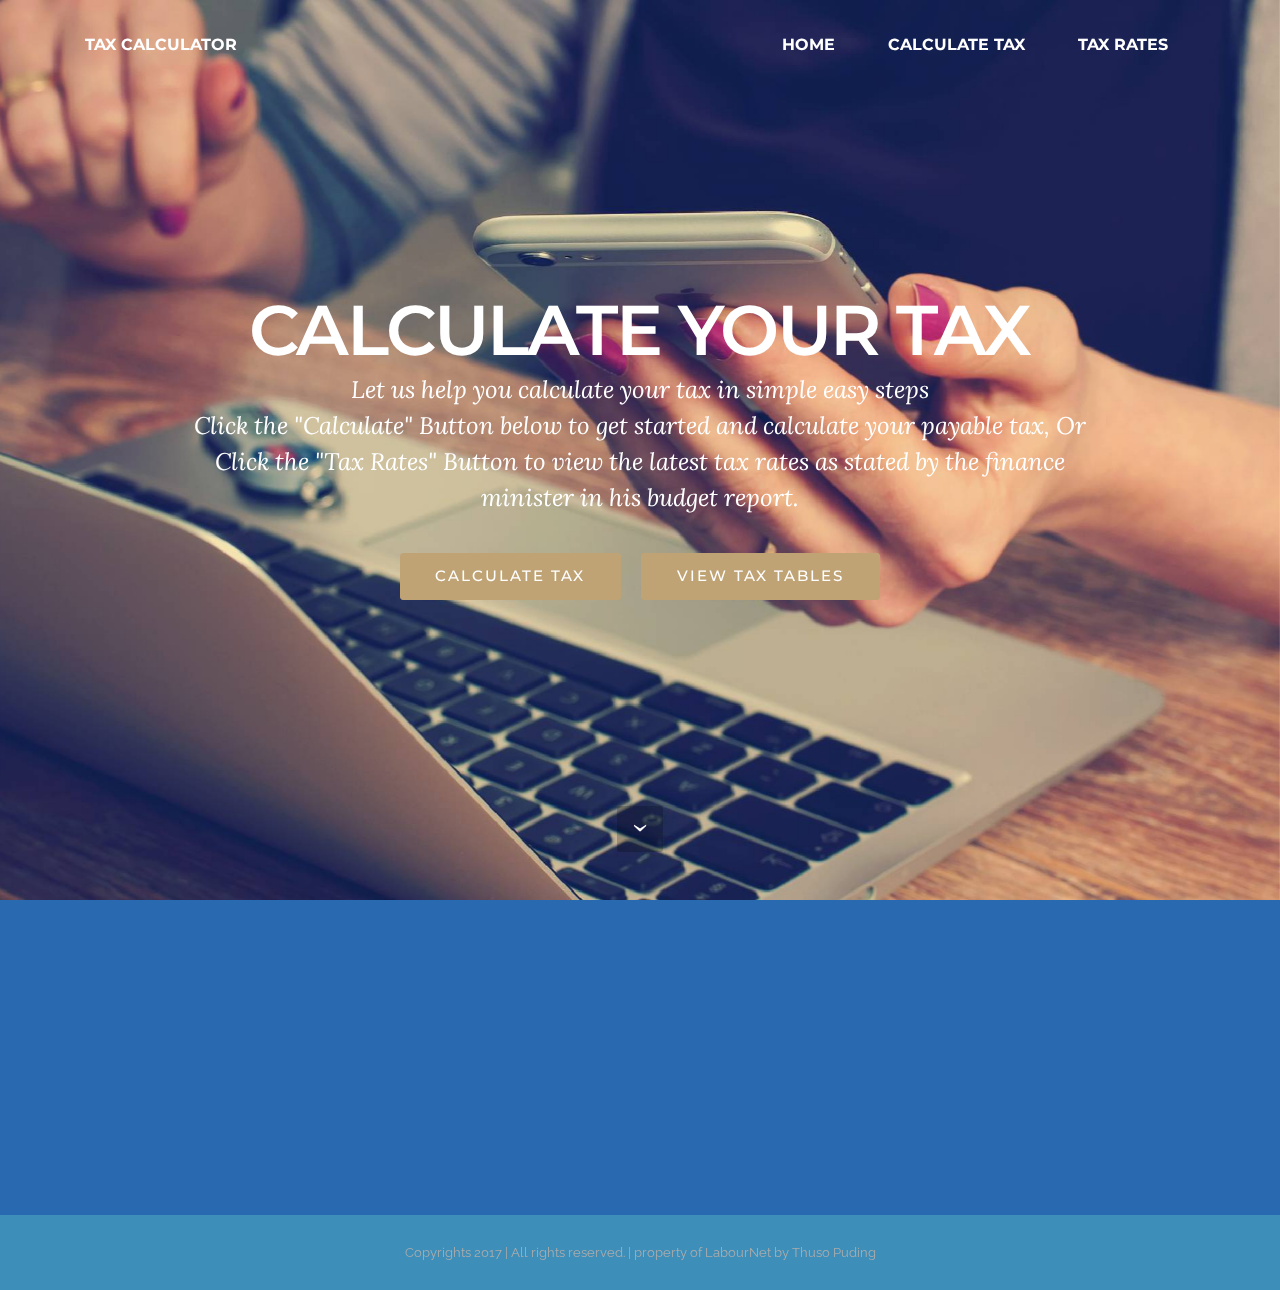
==== TaxWebApplication/web/index.html @ 45e4c334 "Interfaces done- Home page(index.html), taxCalculator.html Page, taxReport.html page and TaxRates.ht" ====
<!DOCTYPE html>
<html>
<head>
  <meta charset="UTF-8">
  <meta http-equiv="X-UA-Compatible" content="IE=edge">
  <meta name="generator" content="Mobirise v3.8.4, mobirise.com">
  <meta name="viewport" content="width=device-width, initial-scale=1">
  <link rel="shortcut icon" href="assets/images/logo.png" type="image/x-icon">
  <meta name="description" content="">
  
  <link rel="stylesheet" href="https://fonts.googleapis.com/css?family=Lora:400,700,400italic,700italic&amp;subset=latin">
  <link rel="stylesheet" href="https://fonts.googleapis.com/css?family=Montserrat:400,700">
  <link rel="stylesheet" href="https://fonts.googleapis.com/css?family=Raleway:100,100i,200,200i,300,300i,400,400i,500,500i,600,600i,700,700i,800,800i,900,900i">
  <link rel="stylesheet" href="assets/et-line-font-plugin/style.css">
  <link rel="stylesheet" href="assets/bootstrap-material-design-font/css/material.css">
  <link rel="stylesheet" href="assets/tether/tether.min.css">
  <link rel="stylesheet" href="assets/bootstrap/css/bootstrap.min.css">
  <link rel="stylesheet" href="assets/socicon/css/socicon.min.css">
  <link rel="stylesheet" href="assets/animate.css/animate.min.css">
  <link rel="stylesheet" href="assets/dropdown/css/style.css">
  <link rel="stylesheet" href="assets/theme/css/style.css">
  <link rel="stylesheet" href="assets/mobirise/css/mbr-additional.css" type="text/css">
  
  
  
</head>
<body>
<section id="menu-5">

    <nav class="navbar navbar-dropdown bg-color transparent navbar-fixed-top">
        <div class="container">

            <div class="mbr-table">
                <div class="mbr-table-cell">

                    <div class="navbar-brand">
                        
                        <a class="navbar-caption" href="#">TAX CALCULATOR</a>
                    </div>

                </div>
                <div class="mbr-table-cell">

                    <button class="navbar-toggler pull-xs-right hidden-md-up" type="button" data-toggle="collapse" data-target="#exCollapsingNavbar">
                        <div class="hamburger-icon"></div>
                    </button>

                    <ul class="nav-dropdown collapse pull-xs-right nav navbar-nav navbar-toggleable-sm" id="exCollapsingNavbar"><li class="nav-item"><a class="nav-link link" href="#">HOME</a></li><li class="nav-item"><a class="nav-link link" href="taxCalculator.html">CALCULATE TAX</a></li><li class="nav-item"><a class="nav-link link" href="TaxRates.html">TAX RATES</a></li></ul>
                    <button hidden="" class="navbar-toggler navbar-close" type="button" data-toggle="collapse" data-target="#exCollapsingNavbar">
                        <div class="close-icon"></div>
                    </button>

                </div>
            </div>

        </div>
    </nav>

</section>

<section class="engine"><a rel="external" href="#">...</a></section><section class="mbr-section mbr-section-hero mbr-section-full mbr-parallax-background mbr-section-with-arrow" id="header1-1" style="background-image: url(assets/images/office-620822-1920-2000x1328-34.jpg);">

    

    <div class="mbr-table-cell">

        <div class="container">
            <div class="row">
                <div class="mbr-section col-md-10 col-md-offset-1 text-xs-center">

                    <h1 class="mbr-section-title display-1">CALCULATE YOUR TAX</h1>
                    <p class="mbr-section-lead lead">Let us help you calculate your tax in simple easy steps <br> Click the "Calculate" Button below to get started and calculate your payable tax, Or Click the "Tax Rates" Button to view the latest tax rates as stated by the finance minister in his budget report.</p>
                    <div class="mbr-section-btn"><a class="btn btn-lg btn-primary" href="taxCalculator.html">CALCULATE TAX</a> <a class="btn btn-lg btn-primary" href="TaxRates.html">VIEW TAX TABLES</a></div>
                </div>
            </div>
        </div>
    </div>

    <div class="mbr-arrow mbr-arrow-floating" aria-hidden="true"><a href="#footer1-2"><i class="mbr-arrow-icon"></i></a></div>

</section>

<section class="mbr-section mbr-section-md-padding mbr-footer footer1" id="contacts1-c" style="background-color: rgb(41, 105, 176); padding-top: 90px; padding-bottom: 90px;">
    
    <div class="container">
        <div class="row">
            <div class="mbr-footer-content col-xs-12 col-md-3">
                
            </div>
            <div class="mbr-footer-content col-xs-12 col-md-3">
                <p><strong>Address</strong><br>
8 Santorini<br>
374 Justice Mohammed Street<br>
Sunnyside<br>
Pretoria, 0002</p>
            </div>
            <div class="mbr-footer-content col-xs-12 col-md-3">
                <p><strong>Contacts</strong><br>
Email: thusopuding@gmail.com<br>
Phone: +27 (0) 73 580 6143<br>
Fax: +27 (0) 11 465 6102 </p>
            </div>
            <div class="mbr-footer-content col-xs-12 col-md-3">
                <p><strong>Links</strong><br>
<a class="text-primary" href="https://linkedin.com\Thuso-Puding/">LinkedIn</a><br>
<a class="text-primary" href="https://facebook.com">Facebook</a><br>
<a class="text-primary" href="https://twitter.com">Twitter</a></p>
            </div>

        </div>
    </div>
</section>

<footer class="mbr-small-footer mbr-section mbr-section-nopadding" id="footer1-2" style="background-color: rgb(61, 142, 185); padding-top: 1.75rem; padding-bottom: 1.75rem;">
    
    <div class="container">
        <p class="text-xs-center">Copyrights 2017 | All rights reserved. | property of LabourNet by Thuso Puding</p>
    </div>
</footer>


  <script src="assets/web/assets/jquery/jquery.min.js"></script>
  <script src="assets/tether/tether.min.js"></script>
  <script src="assets/bootstrap/js/bootstrap.min.js"></script>
  <script src="assets/smooth-scroll/SmoothScroll.js"></script>
  <script src="assets/viewportChecker/jquery.viewportchecker.js"></script>
  <script src="assets/jarallax/jarallax.js"></script>
  <script src="assets/dropdown/js/script.min.js"></script>
  <script src="assets/touchSwipe/jquery.touchSwipe.min.js"></script>
  <script src="assets/theme/js/script.js"></script>
  
  
  <input name="animation" type="hidden">
  </body>
</html>
---- TaxWebApplication/web/assets/et-line-font-plugin/style.css ----
@font-face {
	font-family: 'et-line';
	src:url('fonts/et-line.eot');
	src:url('fonts/et-line.eot?#iefix') format('embedded-opentype'),
		url('fonts/et-line.woff') format('woff'),
		url('fonts/et-line.ttf') format('truetype'),
		url('fonts/et-line.svg#et-line') format('svg');
	font-weight: normal;
	font-style: normal;
}

/* Use the following CSS code if you want to use data attributes for inserting your icons */
.etl-icon, [data-icon]:before {
	font-family: 'et-line';
	content: attr(data-icon);
	speak: none;
	font-weight: normal;
	font-variant: normal;
	text-transform: none;
	line-height: 1;
	-webkit-font-smoothing: antialiased;
	-moz-osx-font-smoothing: grayscale;
	display:inline-block;
}

/* Use the following CSS code if you want to have a class per icon */
/*
Instead of a list of all class selectors,
you can use the generic selector below, but it's slower:
[class*="icon-"] {
*/
.icon-mobile, .icon-laptop, .icon-desktop, .icon-tablet, .icon-phone, .icon-document, .icon-documents, .icon-search, .icon-clipboard, .icon-newspaper, .icon-notebook, .icon-book-open, .icon-browser, .icon-calendar, .icon-presentation, .icon-picture, .icon-pictures, .icon-video, .icon-camera, .icon-printer, .icon-toolbox, .icon-briefcase, .icon-wallet, .icon-gift, .icon-bargraph, .icon-grid, .icon-expand, .icon-focus, .icon-edit, .icon-adjustments, .icon-ribbon, .icon-hourglass, .icon-lock, .icon-megaphone, .icon-shield, .icon-trophy, .icon-flag, .icon-map, .icon-puzzle, .icon-basket, .icon-envelope, .icon-streetsign, .icon-telescope, .icon-gears, .icon-key, .icon-paperclip, .icon-attachment, .icon-pricetags, .icon-lightbulb, .icon-layers, .icon-pencil, .icon-tools, .icon-tools-2, .icon-scissors, .icon-paintbrush, .icon-magnifying-glass, .icon-circle-compass, .icon-linegraph, .icon-mic, .icon-strategy, .icon-beaker, .icon-caution, .icon-recycle, .icon-anchor, .icon-profile-male, .icon-profile-female, .icon-bike, .icon-wine, .icon-hotairballoon, .icon-globe, .icon-genius, .icon-map-pin, .icon-dial, .icon-chat, .icon-heart, .icon-cloud, .icon-upload, .icon-download, .icon-target, .icon-hazardous, .icon-piechart, .icon-speedometer, .icon-global, .icon-compass, .icon-lifesaver, .icon-clock, .icon-aperture, .icon-quote, .icon-scope, .icon-alarmclock, .icon-refresh, .icon-happy, .icon-sad, .icon-facebook, .icon-twitter, .icon-googleplus, .icon-rss, .icon-tumblr, .icon-linkedin, .icon-dribbble {
	font-family: 'et-line';
	speak: none;
	font-style: normal;
	font-weight: normal;
	font-variant: normal;
	text-transform: none;
	line-height: 1;
	-webkit-font-smoothing: antialiased;
	-moz-osx-font-smoothing: grayscale;
	display:inline-block;
}
.icon-mobile:before {
	content: "\e000";
}
.icon-laptop:before {
	content: "\e001";
}
.icon-desktop:before {
	content: "\e002";
}
.icon-tablet:before {
	content: "\e003";
}
.icon-phone:before {
	content: "\e004";
}
.icon-document:before {
	content: "\e005";
}
.icon-documents:before {
	content: "\e006";
}
.icon-search:before {
	content: "\e007";
}
.icon-clipboard:before {
	content: "\e008";
}
.icon-newspaper:before {
	content: "\e009";
}
.icon-notebook:before {
	content: "\e00a";
}
.icon-book-open:before {
	content: "\e00b";
}
.icon-browser:before {
	content: "\e00c";
}
.icon-calendar:before {
	content: "\e00d";
}
.icon-presentation:before {
	content: "\e00e";
}
.icon-picture:before {
	content: "\e00f";
}
.icon-pictures:before {
	content: "\e010";
}
.icon-video:before {
	content: "\e011";
}
.icon-camera:before {
	content: "\e012";
}
.icon-printer:before {
	content: "\e013";
}
.icon-toolbox:before {
	content: "\e014";
}
.icon-briefcase:before {
	content: "\e015";
}
.icon-wallet:before {
	content: "\e016";
}
.icon-gift:before {
	content: "\e017";
}
.icon-bargraph:before {
	content: "\e018";
}
.icon-grid:before {
	content: "\e019";
}
.icon-expand:before {
	content: "\e01a";
}
.icon-focus:before {
	content: "\e01b";
}
.icon-edit:before {
	content: "\e01c";
}
.icon-adjustments:before {
	content: "\e01d";
}
.icon-ribbon:before {
	content: "\e01e";
}
.icon-hourglass:before {
	content: "\e01f";
}
.icon-lock:before {
	content: "\e020";
}
.icon-megaphone:before {
	content: "\e021";
}
.icon-shield:before {
	content: "\e022";
}
.icon-trophy:before {
	content: "\e023";
}
.icon-flag:before {
	content: "\e024";
}
.icon-map:before {
	content: "\e025";
}
.icon-puzzle:before {
	content: "\e026";
}
.icon-basket:before {
	content: "\e027";
}
.icon-envelope:before {
	content: "\e028";
}
.icon-streetsign:before {
	content: "\e029";
}
.icon-telescope:before {
	content: "\e02a";
}
.icon-gears:before {
	content: "\e02b";
}
.icon-key:before {
	content: "\e02c";
}
.icon-paperclip:before {
	content: "\e02d";
}
.icon-attachment:before {
	content: "\e02e";
}
.icon-pricetags:before {
	content: "\e02f";
}
.icon-lightbulb:before {
	content: "\e030";
}
.icon-layers:before {
	content: "\e031";
}
.icon-pencil:before {
	content: "\e032";
}
.icon-tools:before {
	content: "\e033";
}
.icon-tools-2:before {
	content: "\e034";
}
.icon-scissors:before {
	content: "\e035";
}
.icon-paintbrush:before {
	content: "\e036";
}
.icon-magnifying-glass:before {
	content: "\e037";
}
.icon-circle-compass:before {
	content: "\e038";
}
.icon-linegraph:before {
	content: "\e039";
}
.icon-mic:before {
	content: "\e03a";
}
.icon-strategy:before {
	content: "\e03b";
}
.icon-beaker:before {
	content: "\e03c";
}
.icon-caution:before {
	content: "\e03d";
}
.icon-recycle:before {
	content: "\e03e";
}
.icon-anchor:before {
	content: "\e03f";
}
.icon-profile-male:before {
	content: "\e040";
}
.icon-profile-female:before {
	content: "\e041";
}
.icon-bike:before {
	content: "\e042";
}
.icon-wine:before {
	content: "\e043";
}
.icon-hotairballoon:before {
	content: "\e044";
}
.icon-globe:before {
	content: "\e045";
}
.icon-genius:before {
	content: "\e046";
}
.icon-map-pin:before {
	content: "\e047";
}
.icon-dial:before {
	content: "\e048";
}
.icon-chat:before {
	content: "\e049";
}
.icon-heart:before {
	content: "\e04a";
}
.icon-cloud:before {
	content: "\e04b";
}
.icon-upload:before {
	content: "\e04c";
}
.icon-download:before {
	content: "\e04d";
}
.icon-target:before {
	content: "\e04e";
}
.icon-hazardous:before {
	content: "\e04f";
}
.icon-piechart:before {
	content: "\e050";
}
.icon-speedometer:before {
	content: "\e051";
}
.icon-global:before {
	content: "\e052";
}
.icon-compass:before {
	content: "\e053";
}
.icon-lifesaver:before {
	content: "\e054";
}
.icon-clock:before {
	content: "\e055";
}
.icon-aperture:before {
	content: "\e056";
}
.icon-quote:before {
	content: "\e057";
}
.icon-scope:before {
	content: "\e058";
}
.icon-alarmclock:before {
	content: "\e059";
}
.icon-refresh:before {
	content: "\e05a";
}
.icon-happy:before {
	content: "\e05b";
}
.icon-sad:before {
	content: "\e05c";
}
.icon-facebook:before {
	content: "\e05d";
}
.icon-twitter:before {
	content: "\e05e";
}
.icon-googleplus:before {
	content: "\e05f";
}
.icon-rss:before {
	content: "\e060";
}
.icon-tumblr:before {
	content: "\e061";
}
.icon-linkedin:before {
	content: "\e062";
}
.icon-dribbble:before {
	content: "\e063";
}
---- TaxWebApplication/web/assets/bootstrap-material-design-font/css/material.css ----
@font-face {
  font-family: 'Material-Design-Icons';
  src: url('../fonts/Material-Design-Icons.eot?3ocs8m');
  src: url('../fonts/Material-Design-Icons.eot?#iefix3ocs8m') format('embedded-opentype'), url('../fonts/Material-Design-Icons.woff?3ocs8m') format('woff'), url('../fonts/Material-Design-Icons.ttf?3ocs8m') format('truetype'), url('../fonts/Material-Design-Icons.svg?3ocs8m#Material-Design-Icons') format('svg');
  font-weight: normal;
  font-style: normal;
}
[class^="mdi-"],
[class*="mdi-"] {
  speak: none;
  display: inline-block;
  font-style: normal;
  font-variant:normal;
  font-weight:normal;
  /*font-size:24px;*/
  line-height:1;
  font-family:'Material-Design-Icons' !important;
  text-rendering: auto;
  
  -webkit-font-smoothing: antialiased;
  -moz-osx-font-smoothing: grayscale;
  -webkit-transform: translate(0, 0);
      -ms-transform: translate(0, 0);
          transform: translate(0, 0);
}
[class^="mdi-"]:before,
[class*="mdi-"]:before {
  display: inline-block;
  speak: none;
  text-decoration: inherit;
}
[class^="mdi-"].pull-left,
[class*="mdi-"].pull-left {
  margin-right: .3em;
}
[class^="mdi-"].pull-right,
[class*="mdi-"].pull-right {
  margin-left: .3em;
}
[class^="mdi-"].mdi-lg:before,
[class*="mdi-"].mdi-lg:before,
[class^="mdi-"].mdi-lg:after,
[class*="mdi-"].mdi-lg:after {
  font-size: 1.33333333em;
  line-height: 0.75em;
  vertical-align: -15%;
}
[class^="mdi-"].mdi-2x:before,
[class*="mdi-"].mdi-2x:before,
[class^="mdi-"].mdi-2x:after,
[class*="mdi-"].mdi-2x:after {
  font-size: 2em;
}
[class^="mdi-"].mdi-3x:before,
[class*="mdi-"].mdi-3x:before,
[class^="mdi-"].mdi-3x:after,
[class*="mdi-"].mdi-3x:after {
  font-size: 3em;
}
[class^="mdi-"].mdi-4x:before,
[class*="mdi-"].mdi-4x:before,
[class^="mdi-"].mdi-4x:after,
[class*="mdi-"].mdi-4x:after {
  font-size: 4em;
}
[class^="mdi-"].mdi-5x:before,
[class*="mdi-"].mdi-5x:before,
[class^="mdi-"].mdi-5x:after,
[class*="mdi-"].mdi-5x:after {
  font-size: 5em;
}
[class^="mdi-device-signal-cellular-"]:after,
[class^="mdi-device-battery-"]:after,
[class^="mdi-device-battery-charging-"]:after,
[class^="mdi-device-signal-cellular-connected-no-internet-"]:after,
[class^="mdi-device-signal-wifi-"]:after,
[class^="mdi-device-signal-wifi-statusbar-not-connected"]:after,
.mdi-device-network-wifi:after {
  opacity: .3;
  position: absolute;
  left: 0;
  top: 0;
  z-index: 1;
  display: inline-block;
  speak: none;
  text-decoration: inherit;
}
[class^="mdi-device-signal-cellular-"]:after {
  content: "\e758";
}
[class^="mdi-device-battery-"]:after {
  content: "\e735";
}
[class^="mdi-device-battery-charging-"]:after {
  content: "\e733";
}
[class^="mdi-device-signal-cellular-connected-no-internet-"]:after {
  content: "\e75d";
}
[class^="mdi-device-signal-wifi-"]:after,
.mdi-device-network-wifi:after {
  content: "\e765";
}
[class^="mdi-device-signal-wifi-statusbasr-not-connected"]:after {
  content: "\e8f7";
}
.mdi-device-signal-cellular-off:after,
.mdi-device-signal-cellular-null:after,
.mdi-device-signal-cellular-no-sim:after,
.mdi-device-signal-wifi-off:after,
.mdi-device-signal-wifi-4-bar:after,
.mdi-device-signal-cellular-4-bar:after,
.mdi-device-battery-alert:after,
.mdi-device-signal-cellular-connected-no-internet-4-bar:after,
.mdi-device-battery-std:after,
.mdi-device-battery-full .mdi-device-battery-unknown:after {
  content: "";
}
.mdi-fw {
  width: 1.28571429em;
  text-align: center;
}
.mdi-ul {
  padding-left: 0;
  margin-left: 2.14285714em;
  list-style-type: none;
}
.mdi-ul > li {
  position: relative;
}
.mdi-li {
  position: absolute;
  left: -2.14285714em;
  width: 2.14285714em;
  top: 0.14285714em;
  text-align: center;
}
.mdi-li.mdi-lg {
  left: -1.85714286em;
}
.mdi-border {
  padding: .2em .25em .15em;
  border: solid 0.08em #eeeeee;
  border-radius: .1em;
}
.mdi-spin {
  -webkit-animation: mdi-spin 2s infinite linear;
  animation: mdi-spin 2s infinite linear;
  -webkit-transform-origin: 50% 50%;
  -ms-transform-origin: 50% 50%;
      transform-origin: 50% 50%;
}
.mdi-pulse {
  -webkit-animation: mdi-spin 1s steps(8) infinite;
  animation: mdi-spin 1s steps(8) infinite;
  -webkit-transform-origin: 50% 50%;
  -ms-transform-origin: 50% 50%;
      transform-origin: 50% 50%;
}
@-webkit-keyframes mdi-spin {
  0% {
    -webkit-transform: rotate(0deg);
    transform: rotate(0deg);
  }
  100% {
    -webkit-transform: rotate(359deg);
    transform: rotate(359deg);
  }
}
@keyframes mdi-spin {
  0% {
    -webkit-transform: rotate(0deg);
    transform: rotate(0deg);
  }
  100% {
    -webkit-transform: rotate(359deg);
    transform: rotate(359deg);
  }
}
.mdi-rotate-90 {
  filter: progid:DXImageTransform.Microsoft.BasicImage(rotation=1);
  -webkit-transform: rotate(90deg);
  -ms-transform: rotate(90deg);
  transform: rotate(90deg);
}
.mdi-rotate-180 {
  filter: progid:DXImageTransform.Microsoft.BasicImage(rotation=2);
  -webkit-transform: rotate(180deg);
  -ms-transform: rotate(180deg);
  transform: rotate(180deg);
}
.mdi-rotate-270 {
  filter: progid:DXImageTransform.Microsoft.BasicImage(rotation=3);
  -webkit-transform: rotate(270deg);
  -ms-transform: rotate(270deg);
  transform: rotate(270deg);
}
.mdi-flip-horizontal {
  filter: progid:DXImageTransform.Microsoft.BasicImage(rotation=0, mirror=1);
  -webkit-transform: scale(-1, 1);
  -ms-transform: scale(-1, 1);
  transform: scale(-1, 1);
}
.mdi-flip-vertical {
  filter: progid:DXImageTransform.Microsoft.BasicImage(rotation=2, mirror=1);
  -webkit-transform: scale(1, -1);
  -ms-transform: scale(1, -1);
  transform: scale(1, -1);
}
:root .mdi-rotate-90,
:root .mdi-rotate-180,
:root .mdi-rotate-270,
:root .mdi-flip-horizontal,
:root .mdi-flip-vertical {
  -webkit-filter: none;
          filter: none;
}
.mdi-stack {
  position: relative;
  display: inline-block;
  width: 2em;
  height: 2em;
  line-height: 2em;
  vertical-align: middle;
}
.mdi-stack-1x,
.mdi-stack-2x {
  position: absolute;
  left: 0;
  width: 100%;
  text-align: center;
}
.mdi-stack-1x {
  line-height: inherit;
}
.mdi-stack-2x {
  font-size: 2em;
}
.mdi-inverse {
  color: #ffffff;
}
/* Start Icons */
.mdi-action-3d-rotation:before {
  content: "\e600";
}
.mdi-action-accessibility:before {
  content: "\e601";
}
.mdi-action-account-balance-wallet:before {
  content: "\e602";
}
.mdi-action-account-balance:before {
  content: "\e603";
}
.mdi-action-account-box:before {
  content: "\e604";
}
.mdi-action-account-child:before {
  content: "\e605";
}
.mdi-action-account-circle:before {
  content: "\e606";
}
.mdi-action-add-shopping-cart:before {
  content: "\e607";
}
.mdi-action-alarm-add:before {
  content: "\e608";
}
.mdi-action-alarm-off:before {
  content: "\e609";
}
.mdi-action-alarm-on:before {
  content: "\e60a";
}
.mdi-action-alarm:before {
  content: "\e60b";
}
.mdi-action-android:before {
  content: "\e60c";
}
.mdi-action-announcement:before {
  content: "\e60d";
}
.mdi-action-aspect-ratio:before {
  content: "\e60e";
}
.mdi-action-assessment:before {
  content: "\e60f";
}
.mdi-action-assignment-ind:before {
  content: "\e610";
}
.mdi-action-assignment-late:before {
  content: "\e611";
}
.mdi-action-assignment-return:before {
  content: "\e612";
}
.mdi-action-assignment-returned:before {
  content: "\e613";
}
.mdi-action-assignment-turned-in:before {
  content: "\e614";
}
.mdi-action-assignment:before {
  content: "\e615";
}
.mdi-action-autorenew:before {
  content: "\e616";
}
.mdi-action-backup:before {
  content: "\e617";
}
.mdi-action-book:before {
  content: "\e618";
}
.mdi-action-bookmark-outline:before {
  content: "\e619";
}
.mdi-action-bookmark:before {
  content: "\e61a";
}
.mdi-action-bug-report:before {
  content: "\e61b";
}
.mdi-action-cached:before {
  content: "\e61c";
}
.mdi-action-check-circle:before {
  content: "\e61d";
}
.mdi-action-class:before {
  content: "\e61e";
}
.mdi-action-credit-card:before {
  content: "\e61f";
}
.mdi-action-dashboard:before {
  content: "\e620";
}
.mdi-action-delete:before {
  content: "\e621";
}
.mdi-action-description:before {
  content: "\e622";
}
.mdi-action-dns:before {
  content: "\e623";
}
.mdi-action-done-all:before {
  content: "\e624";
}
.mdi-action-done:before {
  content: "\e625";
}
.mdi-action-event:before {
  content: "\e626";
}
.mdi-action-exit-to-app:before {
  content: "\e627";
}
.mdi-action-explore:before {
  content: "\e628";
}
.mdi-action-extension:before {
  content: "\e629";
}
.mdi-action-face-unlock:before {
  content: "\e62a";
}
.mdi-action-favorite-outline:before {
  content: "\e62b";
}
.mdi-action-favorite:before {
  content: "\e62c";
}
.mdi-action-find-in-page:before {
  content: "\e62d";
}
.mdi-action-find-replace:before {
  content: "\e62e";
}
.mdi-action-flip-to-back:before {
  content: "\e62f";
}
.mdi-action-flip-to-front:before {
  content: "\e630";
}
.mdi-action-get-app:before {
  content: "\e631";
}
.mdi-action-grade:before {
  content: "\e632";
}
.mdi-action-group-work:before {
  content: "\e633";
}
.mdi-action-help:before {
  content: "\e634";
}
.mdi-action-highlight-remove:before {
  content: "\e635";
}
.mdi-action-history:before {
  content: "\e636";
}
.mdi-action-home:before {
  content: "\e637";
}
.mdi-action-https:before {
  content: "\e638";
}
.mdi-action-info-outline:before {
  content: "\e639";
}
.mdi-action-info:before {
  content: "\e63a";
}
.mdi-action-input:before {
  content: "\e63b";
}
.mdi-action-invert-colors:before {
  content: "\e63c";
}
.mdi-action-label-outline:before {
  content: "\e63d";
}
.mdi-action-label:before {
  content: "\e63e";
}
.mdi-action-language:before {
  content: "\e63f";
}
.mdi-action-launch:before {
  content: "\e640";
}
.mdi-action-list:before {
  content: "\e641";
}
.mdi-action-lock-open:before {
  content: "\e642";
}
.mdi-action-lock-outline:before {
  content: "\e643";
}
.mdi-action-lock:before {
  content: "\e644";
}
.mdi-action-loyalty:before {
  content: "\e645";
}
.mdi-action-markunread-mailbox:before {
  content: "\e646";
}
.mdi-action-note-add:before {
  content: "\e647";
}
.mdi-action-open-in-browser:before {
  content: "\e648";
}
.mdi-action-open-in-new:before {
  content: "\e649";
}
.mdi-action-open-with:before {
  content: "\e64a";
}
.mdi-action-pageview:before {
  content: "\e64b";
}
.mdi-action-payment:before {
  content: "\e64c";
}
.mdi-action-perm-camera-mic:before {
  content: "\e64d";
}
.mdi-action-perm-contact-cal:before {
  content: "\e64e";
}
.mdi-action-perm-data-setting:before {
  content: "\e64f";
}
.mdi-action-perm-device-info:before {
  content: "\e650";
}
.mdi-action-perm-identity:before {
  content: "\e651";
}
.mdi-action-perm-media:before {
  content: "\e652";
}
.mdi-action-perm-phone-msg:before {
  content: "\e653";
}
.mdi-action-perm-scan-wifi:before {
  content: "\e654";
}
.mdi-action-picture-in-picture:before {
  content: "\e655";
}
.mdi-action-polymer:before {
  content: "\e656";
}
.mdi-action-print:before {
  content: "\e657";
}
.mdi-action-query-builder:before {
  content: "\e658";
}
.mdi-action-question-answer:before {
  content: "\e659";
}
.mdi-action-receipt:before {
  content: "\e65a";
}
.mdi-action-redeem:before {
  content: "\e65b";
}
.mdi-action-reorder:before {
  content: "\e65c";
}
.mdi-action-report-problem:before {
  content: "\e65d";
}
.mdi-action-restore:before {
  content: "\e65e";
}
.mdi-action-room:before {
  content: "\e65f";
}
.mdi-action-schedule:before {
  content: "\e660";
}
.mdi-action-search:before {
  content: "\e661";
}
.mdi-action-settings-applications:before {
  content: "\e662";
}
.mdi-action-settings-backup-restore:before {
  content: "\e663";
}
.mdi-action-settings-bluetooth:before {
  content: "\e664";
}
.mdi-action-settings-cell:before {
  content: "\e665";
}
.mdi-action-settings-display:before {
  content: "\e666";
}
.mdi-action-settings-ethernet:before {
  content: "\e667";
}
.mdi-action-settings-input-antenna:before {
  content: "\e668";
}
.mdi-action-settings-input-component:before {
  content: "\e669";
}
.mdi-action-settings-input-composite:before {
  content: "\e66a";
}
.mdi-action-settings-input-hdmi:before {
  content: "\e66b";
}
.mdi-action-settings-input-svideo:before {
  content: "\e66c";
}
.mdi-action-settings-overscan:before {
  content: "\e66d";
}
.mdi-action-settings-phone:before {
  content: "\e66e";
}
.mdi-action-settings-power:before {
  content: "\e66f";
}
.mdi-action-settings-remote:before {
  content: "\e670";
}
.mdi-action-settings-voice:before {
  content: "\e671";
}
.mdi-action-settings:before {
  content: "\e672";
}
.mdi-action-shop-two:before {
  content: "\e673";
}
.mdi-action-shop:before {
  content: "\e674";
}
.mdi-action-shopping-basket:before {
  content: "\e675";
}
.mdi-action-shopping-cart:before {
  content: "\e676";
}
.mdi-action-speaker-notes:before {
  content: "\e677";
}
.mdi-action-spellcheck:before {
  content: "\e678";
}
.mdi-action-star-rate:before {
  content: "\e679";
}
.mdi-action-stars:before {
  content: "\e67a";
}
.mdi-action-store:before {
  content: "\e67b";
}
.mdi-action-subject:before {
  content: "\e67c";
}
.mdi-action-supervisor-account:before {
  content: "\e67d";
}
.mdi-action-swap-horiz:before {
  content: "\e67e";
}
.mdi-action-swap-vert-circle:before {
  content: "\e67f";
}
.mdi-action-swap-vert:before {
  content: "\e680";
}
.mdi-action-system-update-tv:before {
  content: "\e681";
}
.mdi-action-tab-unselected:before {
  content: "\e682";
}
.mdi-action-tab:before {
  content: "\e683";
}
.mdi-action-theaters:before {
  content: "\e684";
}
.mdi-action-thumb-down:before {
  content: "\e685";
}
.mdi-action-thumb-up:before {
  content: "\e686";
}
.mdi-action-thumbs-up-down:before {
  content: "\e687";
}
.mdi-action-toc:before {
  content: "\e688";
}
.mdi-action-today:before {
  content: "\e689";
}
.mdi-action-track-changes:before {
  content: "\e68a";
}
.mdi-action-translate:before {
  content: "\e68b";
}
.mdi-action-trending-down:before {
  content: "\e68c";
}
.mdi-action-trending-neutral:before {
  content: "\e68d";
}
.mdi-action-trending-up:before {
  content: "\e68e";
}
.mdi-action-turned-in-not:before {
  content: "\e68f";
}
.mdi-action-turned-in:before {
  content: "\e690";
}
.mdi-action-verified-user:before {
  content: "\e691";
}
.mdi-action-view-agenda:before {
  content: "\e692";
}
.mdi-action-view-array:before {
  content: "\e693";
}
.mdi-action-view-carousel:before {
  content: "\e694";
}
.mdi-action-view-column:before {
  content: "\e695";
}
.mdi-action-view-day:before {
  content: "\e696";
}
.mdi-action-view-headline:before {
  content: "\e697";
}
.mdi-action-view-list:before {
  content: "\e698";
}
.mdi-action-view-module:before {
  content: "\e699";
}
.mdi-action-view-quilt:before {
  content: "\e69a";
}
.mdi-action-view-stream:before {
  content: "\e69b";
}
.mdi-action-view-week:before {
  content: "\e69c";
}
.mdi-action-visibility-off:before {
  content: "\e69d";
}
.mdi-action-visibility:before {
  content: "\e69e";
}
.mdi-action-wallet-giftcard:before {
  content: "\e69f";
}
.mdi-action-wallet-membership:before {
  content: "\e6a0";
}
.mdi-action-wallet-travel:before {
  content: "\e6a1";
}
.mdi-action-work:before {
  content: "\e6a2";
}
.mdi-alert-error:before {
  content: "\e6a3";
}
.mdi-alert-warning:before {
  content: "\e6a4";
}
.mdi-av-album:before {
  content: "\e6a5";
}
.mdi-av-closed-caption:before {
  content: "\e6a6";
}
.mdi-av-equalizer:before {
  content: "\e6a7";
}
.mdi-av-explicit:before {
  content: "\e6a8";
}
.mdi-av-fast-forward:before {
  content: "\e6a9";
}
.mdi-av-fast-rewind:before {
  content: "\e6aa";
}
.mdi-av-games:before {
  content: "\e6ab";
}
.mdi-av-hearing:before {
  content: "\e6ac";
}
.mdi-av-high-quality:before {
  content: "\e6ad";
}
.mdi-av-loop:before {
  content: "\e6ae";
}
.mdi-av-mic-none:before {
  content: "\e6af";
}
.mdi-av-mic-off:before {
  content: "\e6b0";
}
.mdi-av-mic:before {
  content: "\e6b1";
}
.mdi-av-movie:before {
  content: "\e6b2";
}
.mdi-av-my-library-add:before {
  content: "\e6b3";
}
.mdi-av-my-library-books:before {
  content: "\e6b4";
}
.mdi-av-my-library-music:before {
  content: "\e6b5";
}
.mdi-av-new-releases:before {
  content: "\e6b6";
}
.mdi-av-not-interested:before {
  content: "\e6b7";
}
.mdi-av-pause-circle-fill:before {
  content: "\e6b8";
}
.mdi-av-pause-circle-outline:before {
  content: "\e6b9";
}
.mdi-av-pause:before {
  content: "\e6ba";
}
.mdi-av-play-arrow:before {
  content: "\e6bb";
}
.mdi-av-play-circle-fill:before {
  content: "\e6bc";
}
.mdi-av-play-circle-outline:before {
  content: "\e6bd";
}
.mdi-av-play-shopping-bag:before {
  content: "\e6be";
}
.mdi-av-playlist-add:before {
  content: "\e6bf";
}
.mdi-av-queue-music:before {
  content: "\e6c0";
}
.mdi-av-queue:before {
  content: "\e6c1";
}
.mdi-av-radio:before {
  content: "\e6c2";
}
.mdi-av-recent-actors:before {
  content: "\e6c3";
}
.mdi-av-repeat-one:before {
  content: "\e6c4";
}
.mdi-av-repeat:before {
  content: "\e6c5";
}
.mdi-av-replay:before {
  content: "\e6c6";
}
.mdi-av-shuffle:before {
  content: "\e6c7";
}
.mdi-av-skip-next:before {
  content: "\e6c8";
}
.mdi-av-skip-previous:before {
  content: "\e6c9";
}
.mdi-av-snooze:before {
  content: "\e6ca";
}
.mdi-av-stop:before {
  content: "\e6cb";
}
.mdi-av-subtitles:before {
  content: "\e6cc";
}
.mdi-av-surround-sound:before {
  content: "\e6cd";
}
.mdi-av-timer:before {
  content: "\e6ce";
}
.mdi-av-video-collection:before {
  content: "\e6cf";
}
.mdi-av-videocam-off:before {
  content: "\e6d0";
}
.mdi-av-videocam:before {
  content: "\e6d1";
}
.mdi-av-volume-down:before {
  content: "\e6d2";
}
.mdi-av-volume-mute:before {
  content: "\e6d3";
}
.mdi-av-volume-off:before {
  content: "\e6d4";
}
.mdi-av-volume-up:before {
  content: "\e6d5";
}
.mdi-av-web:before {
  content: "\e6d6";
}
.mdi-communication-business:before {
  content: "\e6d7";
}
.mdi-communication-call-end:before {
  content: "\e6d8";
}
.mdi-communication-call-made:before {
  content: "\e6d9";
}
.mdi-communication-call-merge:before {
  content: "\e6da";
}
.mdi-communication-call-missed:before {
  content: "\e6db";
}
.mdi-communication-call-received:before {
  content: "\e6dc";
}
.mdi-communication-call-split:before {
  content: "\e6dd";
}
.mdi-communication-call:before {
  content: "\e6de";
}
.mdi-communication-chat:before {
  content: "\e6df";
}
.mdi-communication-clear-all:before {
  content: "\e6e0";
}
.mdi-communication-comment:before {
  content: "\e6e1";
}
.mdi-communication-contacts:before {
  content: "\e6e2";
}
.mdi-communication-dialer-sip:before {
  content: "\e6e3";
}
.mdi-communication-dialpad:before {
  content: "\e6e4";
}
.mdi-communication-dnd-on:before {
  content: "\e6e5";
}
.mdi-communication-email:before {
  content: "\e6e6";
}
.mdi-communication-forum:before {
  content: "\e6e7";
}
.mdi-communication-import-export:before {
  content: "\e6e8";
}
.mdi-communication-invert-colors-off:before {
  content: "\e6e9";
}
.mdi-communication-invert-colors-on:before {
  content: "\e6ea";
}
.mdi-communication-live-help:before {
  content: "\e6eb";
}
.mdi-communication-location-off:before {
  content: "\e6ec";
}
.mdi-communication-location-on:before {
  content: "\e6ed";
}
.mdi-communication-message:before {
  content: "\e6ee";
}
.mdi-communication-messenger:before {
  content: "\e6ef";
}
.mdi-communication-no-sim:before {
  content: "\e6f0";
}
.mdi-communication-phone:before {
  content: "\e6f1";
}
.mdi-communication-portable-wifi-off:before {
  content: "\e6f2";
}
.mdi-communication-quick-contacts-dialer:before {
  content: "\e6f3";
}
.mdi-communication-quick-contacts-mail:before {
  content: "\e6f4";
}
.mdi-communication-ring-volume:before {
  content: "\e6f5";
}
.mdi-communication-stay-current-landscape:before {
  content: "\e6f6";
}
.mdi-communication-stay-current-portrait:before {
  content: "\e6f7";
}
.mdi-communication-stay-primary-landscape:before {
  content: "\e6f8";
}
.mdi-communication-stay-primary-portrait:before {
  content: "\e6f9";
}
.mdi-communication-swap-calls:before {
  content: "\e6fa";
}
.mdi-communication-textsms:before {
  content: "\e6fb";
}
.mdi-communication-voicemail:before {
  content: "\e6fc";
}
.mdi-communication-vpn-key:before {
  content: "\e6fd";
}
.mdi-content-add-box:before {
  content: "\e6fe";
}
.mdi-content-add-circle-outline:before {
  content: "\e6ff";
}
.mdi-content-add-circle:before {
  content: "\e700";
}
.mdi-content-add:before {
  content: "\e701";
}
.mdi-content-archive:before {
  content: "\e702";
}
.mdi-content-backspace:before {
  content: "\e703";
}
.mdi-content-block:before {
  content: "\e704";
}
.mdi-content-clear:before {
  content: "\e705";
}
.mdi-content-content-copy:before {
  content: "\e706";
}
.mdi-content-content-cut:before {
  content: "\e707";
}
.mdi-content-content-paste:before {
  content: "\e708";
}
.mdi-content-create:before {
  content: "\e709";
}
.mdi-content-drafts:before {
  content: "\e70a";
}
.mdi-content-filter-list:before {
  content: "\e70b";
}
.mdi-content-flag:before {
  content: "\e70c";
}
.mdi-content-forward:before {
  content: "\e70d";
}
.mdi-content-gesture:before {
  content: "\e70e";
}
.mdi-content-inbox:before {
  content: "\e70f";
}
.mdi-content-link:before {
  content: "\e710";
}
.mdi-content-mail:before {
  content: "\e711";
}
.mdi-content-markunread:before {
  content: "\e712";
}
.mdi-content-redo:before {
  content: "\e713";
}
.mdi-content-remove-circle-outline:before {
  content: "\e714";
}
.mdi-content-remove-circle:before {
  content: "\e715";
}
.mdi-content-remove:before {
  content: "\e716";
}
.mdi-content-reply-all:before {
  content: "\e717";
}
.mdi-content-reply:before {
  content: "\e718";
}
.mdi-content-report:before {
  content: "\e719";
}
.mdi-content-save:before {
  content: "\e71a";
}
.mdi-content-select-all:before {
  content: "\e71b";
}
.mdi-content-send:before {
  content: "\e71c";
}
.mdi-content-sort:before {
  content: "\e71d";
}
.mdi-content-text-format:before {
  content: "\e71e";
}
.mdi-content-undo:before {
  content: "\e71f";
}
.mdi-editor-attach-file:before {
  content: "\e776";
}
.mdi-editor-attach-money:before {
  content: "\e777";
}
.mdi-editor-border-all:before {
  content: "\e778";
}
.mdi-editor-border-bottom:before {
  content: "\e779";
}
.mdi-editor-border-clear:before {
  content: "\e77a";
}
.mdi-editor-border-color:before {
  content: "\e77b";
}
.mdi-editor-border-horizontal:before {
  content: "\e77c";
}
.mdi-editor-border-inner:before {
  content: "\e77d";
}
.mdi-editor-border-left:before {
  content: "\e77e";
}
.mdi-editor-border-outer:before {
  content: "\e77f";
}
.mdi-editor-border-right:before {
  content: "\e780";
}
.mdi-editor-border-style:before {
  content: "\e781";
}
.mdi-editor-border-top:before {
  content: "\e782";
}
.mdi-editor-border-vertical:before {
  content: "\e783";
}
.mdi-editor-format-align-center:before {
  content: "\e784";
}
.mdi-editor-format-align-justify:before {
  content: "\e785";
}
.mdi-editor-format-align-left:before {
  content: "\e786";
}
.mdi-editor-format-align-right:before {
  content: "\e787";
}
.mdi-editor-format-bold:before {
  content: "\e788";
}
.mdi-editor-format-clear:before {
  content: "\e789";
}
.mdi-editor-format-color-fill:before {
  content: "\e78a";
}
.mdi-editor-format-color-reset:before {
  content: "\e78b";
}
.mdi-editor-format-color-text:before {
  content: "\e78c";
}
.mdi-editor-format-indent-decrease:before {
  content: "\e78d";
}
.mdi-editor-format-indent-increase:before {
  content: "\e78e";
}
.mdi-editor-format-italic:before {
  content: "\e78f";
}
.mdi-editor-format-line-spacing:before {
  content: "\e790";
}
.mdi-editor-format-list-bulleted:before {
  content: "\e791";
}
.mdi-editor-format-list-numbered:before {
  content: "\e792";
}
.mdi-editor-format-paint:before {
  content: "\e793";
}
.mdi-editor-format-quote:before {
  content: "\e794";
}
.mdi-editor-format-size:before {
  content: "\e795";
}
.mdi-editor-format-strikethrough:before {
  content: "\e796";
}
.mdi-editor-format-textdirection-l-to-r:before {
  content: "\e797";
}
.mdi-editor-format-textdirection-r-to-l:before {
  content: "\e798";
}
.mdi-editor-format-underline:before {
  content: "\e799";
}
.mdi-editor-functions:before {
  content: "\e79a";
}
.mdi-editor-insert-chart:before {
  content: "\e79b";
}
.mdi-editor-insert-comment:before {
  content: "\e79c";
}
.mdi-editor-insert-drive-file:before {
  content: "\e79d";
}
.mdi-editor-insert-emoticon:before {
  content: "\e79e";
}
.mdi-editor-insert-invitation:before {
  content: "\e79f";
}
.mdi-editor-insert-link:before {
  content: "\e7a0";
}
.mdi-editor-insert-photo:before {
  content: "\e7a1";
}
.mdi-editor-merge-type:before {
  content: "\e7a2";
}
.mdi-editor-mode-comment:before {
  content: "\e7a3";
}
.mdi-editor-mode-edit:before {
  content: "\e7a4";
}
.mdi-editor-publish:before {
  content: "\e7a5";
}
.mdi-editor-vertical-align-bottom:before {
  content: "\e7a6";
}
.mdi-editor-vertical-align-center:before {
  content: "\e7a7";
}
.mdi-editor-vertical-align-top:before {
  content: "\e7a8";
}
.mdi-editor-wrap-text:before {
  content: "\e7a9";
}
.mdi-file-attachment:before {
  content: "\e7aa";
}
.mdi-file-cloud-circle:before {
  content: "\e7ab";
}
.mdi-file-cloud-done:before {
  content: "\e7ac";
}
.mdi-file-cloud-download:before {
  content: "\e7ad";
}
.mdi-file-cloud-off:before {
  content: "\e7ae";
}
.mdi-file-cloud-queue:before {
  content: "\e7af";
}
.mdi-file-cloud-upload:before {
  content: "\e7b0";
}
.mdi-file-cloud:before {
  content: "\e7b1";
}
.mdi-file-file-download:before {
  content: "\e7b2";
}
.mdi-file-file-upload:before {
  content: "\e7b3";
}
.mdi-file-folder-open:before {
  content: "\e7b4";
}
.mdi-file-folder-shared:before {
  content: "\e7b5";
}
.mdi-file-folder:before {
  content: "\e7b6";
}
.mdi-device-access-alarm:before {
  content: "\e720";
}
.mdi-device-access-alarms:before {
  content: "\e721";
}
.mdi-device-access-time:before {
  content: "\e722";
}
.mdi-device-add-alarm:before {
  content: "\e723";
}
.mdi-device-airplanemode-off:before {
  content: "\e724";
}
.mdi-device-airplanemode-on:before {
  content: "\e725";
}
.mdi-device-battery-20:before {
  content: "\e726";
}
.mdi-device-battery-30:before {
  content: "\e727";
}
.mdi-device-battery-50:before {
  content: "\e728";
}
.mdi-device-battery-60:before {
  content: "\e729";
}
.mdi-device-battery-80:before {
  content: "\e72a";
}
.mdi-device-battery-90:before {
  content: "\e72b";
}
.mdi-device-battery-alert:before {
  content: "\e72c";
}
.mdi-device-battery-charging-20:before {
  content: "\e72d";
}
.mdi-device-battery-charging-30:before {
  content: "\e72e";
}
.mdi-device-battery-charging-50:before {
  content: "\e72f";
}
.mdi-device-battery-charging-60:before {
  content: "\e730";
}
.mdi-device-battery-charging-80:before {
  content: "\e731";
}
.mdi-device-battery-charging-90:before {
  content: "\e732";
}
.mdi-device-battery-charging-full:before {
  content: "\e733";
}
.mdi-device-battery-full:before {
  content: "\e734";
}
.mdi-device-battery-std:before {
  content: "\e735";
}
.mdi-device-battery-unknown:before {
  content: "\e736";
}
.mdi-device-bluetooth-connected:before {
  content: "\e737";
}
.mdi-device-bluetooth-disabled:before {
  content: "\e738";
}
.mdi-device-bluetooth-searching:before {
  content: "\e739";
}
.mdi-device-bluetooth:before {
  content: "\e73a";
}
.mdi-device-brightness-auto:before {
  content: "\e73b";
}
.mdi-device-brightness-high:before {
  content: "\e73c";
}
.mdi-device-brightness-low:before {
  content: "\e73d";
}
.mdi-device-brightness-medium:before {
  content: "\e73e";
}
.mdi-device-data-usage:before {
  content: "\e73f";
}
.mdi-device-developer-mode:before {
  content: "\e740";
}
.mdi-device-devices:before {
  content: "\e741";
}
.mdi-device-dvr:before {
  content: "\e742";
}
.mdi-device-gps-fixed:before {
  content: "\e743";
}
.mdi-device-gps-not-fixed:before {
  content: "\e744";
}
.mdi-device-gps-off:before {
  content: "\e745";
}
.mdi-device-location-disabled:before {
  content: "\e746";
}
.mdi-device-location-searching:before {
  content: "\e747";
}
.mdi-device-multitrack-audio:before {
  content: "\e748";
}
.mdi-device-network-cell:before {
  content: "\e749";
}
.mdi-device-network-wifi:before {
  content: "\e74a";
}
.mdi-device-nfc:before {
  content: "\e74b";
}
.mdi-device-now-wallpaper:before {
  content: "\e74c";
}
.mdi-device-now-widgets:before {
  content: "\e74d";
}
.mdi-device-screen-lock-landscape:before {
  content: "\e74e";
}
.mdi-device-screen-lock-portrait:before {
  content: "\e74f";
}
.mdi-device-screen-lock-rotation:before {
  content: "\e750";
}
.mdi-device-screen-rotation:before {
  content: "\e751";
}
.mdi-device-sd-storage:before {
  content: "\e752";
}
.mdi-device-settings-system-daydream:before {
  content: "\e753";
}
.mdi-device-signal-cellular-0-bar:before {
  content: "\e754";
}
.mdi-device-signal-cellular-1-bar:before {
  content: "\e755";
}
.mdi-device-signal-cellular-2-bar:before {
  content: "\e756";
}
.mdi-device-signal-cellular-3-bar:before {
  content: "\e757";
}
.mdi-device-signal-cellular-4-bar:before {
  content: "\e758";
}
.mdi-signal-wifi-statusbar-connected-no-internet-after:before {
  content: "\e8f6";
}
.mdi-device-signal-cellular-connected-no-internet-0-bar:before {
  content: "\e759";
}
.mdi-device-signal-cellular-connected-no-internet-1-bar:before {
  content: "\e75a";
}
.mdi-device-signal-cellular-connected-no-internet-2-bar:before {
  content: "\e75b";
}
.mdi-device-signal-cellular-connected-no-internet-3-bar:before {
  content: "\e75c";
}
.mdi-device-signal-cellular-connected-no-internet-4-bar:before {
  content: "\e75d";
}
.mdi-device-signal-cellular-no-sim:before {
  content: "\e75e";
}
.mdi-device-signal-cellular-null:before {
  content: "\e75f";
}
.mdi-device-signal-cellular-off:before {
  content: "\e760";
}
.mdi-device-signal-wifi-0-bar:before {
  content: "\e761";
}
.mdi-device-signal-wifi-1-bar:before {
  content: "\e762";
}
.mdi-device-signal-wifi-2-bar:before {
  content: "\e763";
}
.mdi-device-signal-wifi-3-bar:before {
  content: "\e764";
}
.mdi-device-signal-wifi-4-bar:before {
  content: "\e765";
}
.mdi-device-signal-wifi-off:before {
  content: "\e766";
}
.mdi-device-signal-wifi-statusbar-1-bar:before {
  content: "\e767";
}
.mdi-device-signal-wifi-statusbar-2-bar:before {
  content: "\e768";
}
.mdi-device-signal-wifi-statusbar-3-bar:before {
  content: "\e769";
}
.mdi-device-signal-wifi-statusbar-4-bar:before {
  content: "\e76a";
}
.mdi-device-signal-wifi-statusbar-connected-no-internet-:before {
  content: "\e76b";
}
.mdi-device-signal-wifi-statusbar-connected-no-internet:before {
  content: "\e76f";
}
.mdi-device-signal-wifi-statusbar-connected-no-internet-2:before {
  content: "\e76c";
}
.mdi-device-signal-wifi-statusbar-connected-no-internet-3:before {
  content: "\e76d";
}
.mdi-device-signal-wifi-statusbar-connected-no-internet-4:before {
  content: "\e76e";
}
.mdi-signal-wifi-statusbar-not-connected-after:before {
  content: "\e8f7";
}
.mdi-device-signal-wifi-statusbar-not-connected:before {
  content: "\e770";
}
.mdi-device-signal-wifi-statusbar-null:before {
  content: "\e771";
}
.mdi-device-storage:before {
  content: "\e772";
}
.mdi-device-usb:before {
  content: "\e773";
}
.mdi-device-wifi-lock:before {
  content: "\e774";
}
.mdi-device-wifi-tethering:before {
  content: "\e775";
}
.mdi-hardware-cast-connected:before {
  content: "\e7b7";
}
.mdi-hardware-cast:before {
  content: "\e7b8";
}
.mdi-hardware-computer:before {
  content: "\e7b9";
}
.mdi-hardware-desktop-mac:before {
  content: "\e7ba";
}
.mdi-hardware-desktop-windows:before {
  content: "\e7bb";
}
.mdi-hardware-dock:before {
  content: "\e7bc";
}
.mdi-hardware-gamepad:before {
  content: "\e7bd";
}
.mdi-hardware-headset-mic:before {
  content: "\e7be";
}
.mdi-hardware-headset:before {
  content: "\e7bf";
}
.mdi-hardware-keyboard-alt:before {
  content: "\e7c0";
}
.mdi-hardware-keyboard-arrow-down:before {
  content: "\e7c1";
}
.mdi-hardware-keyboard-arrow-left:before {
  content: "\e7c2";
}
.mdi-hardware-keyboard-arrow-right:before {
  content: "\e7c3";
}
.mdi-hardware-keyboard-arrow-up:before {
  content: "\e7c4";
}
.mdi-hardware-keyboard-backspace:before {
  content: "\e7c5";
}
.mdi-hardware-keyboard-capslock:before {
  content: "\e7c6";
}
.mdi-hardware-keyboard-control:before {
  content: "\e7c7";
}
.mdi-hardware-keyboard-hide:before {
  content: "\e7c8";
}
.mdi-hardware-keyboard-return:before {
  content: "\e7c9";
}
.mdi-hardware-keyboard-tab:before {
  content: "\e7ca";
}
.mdi-hardware-keyboard-voice:before {
  content: "\e7cb";
}
.mdi-hardware-keyboard:before {
  content: "\e7cc";
}
.mdi-hardware-laptop-chromebook:before {
  content: "\e7cd";
}
.mdi-hardware-laptop-mac:before {
  content: "\e7ce";
}
.mdi-hardware-laptop-windows:before {
  content: "\e7cf";
}
.mdi-hardware-laptop:before {
  content: "\e7d0";
}
.mdi-hardware-memory:before {
  content: "\e7d1";
}
.mdi-hardware-mouse:before {
  content: "\e7d2";
}
.mdi-hardware-phone-android:before {
  content: "\e7d3";
}
.mdi-hardware-phone-iphone:before {
  content: "\e7d4";
}
.mdi-hardware-phonelink-off:before {
  content: "\e7d5";
}
.mdi-hardware-phonelink:before {
  content: "\e7d6";
}
.mdi-hardware-security:before {
  content: "\e7d7";
}
.mdi-hardware-sim-card:before {
  content: "\e7d8";
}
.mdi-hardware-smartphone:before {
  content: "\e7d9";
}
.mdi-hardware-speaker:before {
  content: "\e7da";
}
.mdi-hardware-tablet-android:before {
  content: "\e7db";
}
.mdi-hardware-tablet-mac:before {
  content: "\e7dc";
}
.mdi-hardware-tablet:before {
  content: "\e7dd";
}
.mdi-hardware-tv:before {
  content: "\e7de";
}
.mdi-hardware-watch:before {
  content: "\e7df";
}
.mdi-image-add-to-photos:before {
  content: "\e7e0";
}
.mdi-image-adjust:before {
  content: "\e7e1";
}
.mdi-image-assistant-photo:before {
  content: "\e7e2";
}
.mdi-image-audiotrack:before {
  content: "\e7e3";
}
.mdi-image-blur-circular:before {
  content: "\e7e4";
}
.mdi-image-blur-linear:before {
  content: "\e7e5";
}
.mdi-image-blur-off:before {
  content: "\e7e6";
}
.mdi-image-blur-on:before {
  content: "\e7e7";
}
.mdi-image-brightness-1:before {
  content: "\e7e8";
}
.mdi-image-brightness-2:before {
  content: "\e7e9";
}
.mdi-image-brightness-3:before {
  content: "\e7ea";
}
.mdi-image-brightness-4:before {
  content: "\e7eb";
}
.mdi-image-brightness-5:before {
  content: "\e7ec";
}
.mdi-image-brightness-6:before {
  content: "\e7ed";
}
.mdi-image-brightness-7:before {
  content: "\e7ee";
}
.mdi-image-brush:before {
  content: "\e7ef";
}
.mdi-image-camera-alt:before {
  content: "\e7f0";
}
.mdi-image-camera-front:before {
  content: "\e7f1";
}
.mdi-image-camera-rear:before {
  content: "\e7f2";
}
.mdi-image-camera-roll:before {
  content: "\e7f3";
}
.mdi-image-camera:before {
  content: "\e7f4";
}
.mdi-image-center-focus-strong:before {
  content: "\e7f5";
}
.mdi-image-center-focus-weak:before {
  content: "\e7f6";
}
.mdi-image-collections:before {
  content: "\e7f7";
}
.mdi-image-color-lens:before {
  content: "\e7f8";
}
.mdi-image-colorize:before {
  content: "\e7f9";
}
.mdi-image-compare:before {
  content: "\e7fa";
}
.mdi-image-control-point-duplicate:before {
  content: "\e7fb";
}
.mdi-image-control-point:before {
  content: "\e7fc";
}
.mdi-image-crop-3-2:before {
  content: "\e7fd";
}
.mdi-image-crop-5-4:before {
  content: "\e7fe";
}
.mdi-image-crop-7-5:before {
  content: "\e7ff";
}
.mdi-image-crop-16-9:before {
  content: "\e800";
}
.mdi-image-crop-din:before {
  content: "\e801";
}
.mdi-image-crop-free:before {
  content: "\e802";
}
.mdi-image-crop-landscape:before {
  content: "\e803";
}
.mdi-image-crop-original:before {
  content: "\e804";
}
.mdi-image-crop-portrait:before {
  content: "\e805";
}
.mdi-image-crop-square:before {
  content: "\e806";
}
.mdi-image-crop:before {
  content: "\e807";
}
.mdi-image-dehaze:before {
  content: "\e808";
}
.mdi-image-details:before {
  content: "\e809";
}
.mdi-image-edit:before {
  content: "\e80a";
}
.mdi-image-exposure-minus-1:before {
  content: "\e80b";
}
.mdi-image-exposure-minus-2:before {
  content: "\e80c";
}
.mdi-image-exposure-plus-1:before {
  content: "\e80d";
}
.mdi-image-exposure-plus-2:before {
  content: "\e80e";
}
.mdi-image-exposure-zero:before {
  content: "\e80f";
}
.mdi-image-exposure:before {
  content: "\e810";
}
.mdi-image-filter-1:before {
  content: "\e811";
}
.mdi-image-filter-2:before {
  content: "\e812";
}
.mdi-image-filter-3:before {
  content: "\e813";
}
.mdi-image-filter-4:before {
  content: "\e814";
}
.mdi-image-filter-5:before {
  content: "\e815";
}
.mdi-image-filter-6:before {
  content: "\e816";
}
.mdi-image-filter-7:before {
  content: "\e817";
}
.mdi-image-filter-8:before {
  content: "\e818";
}
.mdi-image-filter-9-plus:before {
  content: "\e819";
}
.mdi-image-filter-9:before {
  content: "\e81a";
}
.mdi-image-filter-b-and-w:before {
  content: "\e81b";
}
.mdi-image-filter-center-focus:before {
  content: "\e81c";
}
.mdi-image-filter-drama:before {
  content: "\e81d";
}
.mdi-image-filter-frames:before {
  content: "\e81e";
}
.mdi-image-filter-hdr:before {
  content: "\e81f";
}
.mdi-image-filter-none:before {
  content: "\e820";
}
.mdi-image-filter-tilt-shift:before {
  content: "\e821";
}
.mdi-image-filter-vintage:before {
  content: "\e822";
}
.mdi-image-filter:before {
  content: "\e823";
}
.mdi-image-flare:before {
  content: "\e824";
}
.mdi-image-flash-auto:before {
  content: "\e825";
}
.mdi-image-flash-off:before {
  content: "\e826";
}
.mdi-image-flash-on:before {
  content: "\e827";
}
.mdi-image-flip:before {
  content: "\e828";
}
.mdi-image-gradient:before {
  content: "\e829";
}
.mdi-image-grain:before {
  content: "\e82a";
}
.mdi-image-grid-off:before {
  content: "\e82b";
}
.mdi-image-grid-on:before {
  content: "\e82c";
}
.mdi-image-hdr-off:before {
  content: "\e82d";
}
.mdi-image-hdr-on:before {
  content: "\e82e";
}
.mdi-image-hdr-strong:before {
  content: "\e82f";
}
.mdi-image-hdr-weak:before {
  content: "\e830";
}
.mdi-image-healing:before {
  content: "\e831";
}
.mdi-image-image-aspect-ratio:before {
  content: "\e832";
}
.mdi-image-image:before {
  content: "\e833";
}
.mdi-image-iso:before {
  content: "\e834";
}
.mdi-image-landscape:before {
  content: "\e835";
}
.mdi-image-leak-add:before {
  content: "\e836";
}
.mdi-image-leak-remove:before {
  content: "\e837";
}
.mdi-image-lens:before {
  content: "\e838";
}
.mdi-image-looks-3:before {
  content: "\e839";
}
.mdi-image-looks-4:before {
  content: "\e83a";
}
.mdi-image-looks-5:before {
  content: "\e83b";
}
.mdi-image-looks-6:before {
  content: "\e83c";
}
.mdi-image-looks-one:before {
  content: "\e83d";
}
.mdi-image-looks-two:before {
  content: "\e83e";
}
.mdi-image-looks:before {
  content: "\e83f";
}
.mdi-image-loupe:before {
  content: "\e840";
}
.mdi-image-movie-creation:before {
  content: "\e841";
}
.mdi-image-nature-people:before {
  content: "\e842";
}
.mdi-image-nature:before {
  content: "\e843";
}
.mdi-image-navigate-before:before {
  content: "\e844";
}
.mdi-image-navigate-next:before {
  content: "\e845";
}
.mdi-image-palette:before {
  content: "\e846";
}
.mdi-image-panorama-fisheye:before {
  content: "\e847";
}
.mdi-image-panorama-horizontal:before {
  content: "\e848";
}
.mdi-image-panorama-vertical:before {
  content: "\e849";
}
.mdi-image-panorama-wide-angle:before {
  content: "\e84a";
}
.mdi-image-panorama:before {
  content: "\e84b";
}
.mdi-image-photo-album:before {
  content: "\e84c";
}
.mdi-image-photo-camera:before {
  content: "\e84d";
}
.mdi-image-photo-library:before {
  content: "\e84e";
}
.mdi-image-photo:before {
  content: "\e84f";
}
.mdi-image-portrait:before {
  content: "\e850";
}
.mdi-image-remove-red-eye:before {
  content: "\e851";
}
.mdi-image-rotate-left:before {
  content: "\e852";
}
.mdi-image-rotate-right:before {
  content: "\e853";
}
.mdi-image-slideshow:before {
  content: "\e854";
}
.mdi-image-straighten:before {
  content: "\e855";
}
.mdi-image-style:before {
  content: "\e856";
}
.mdi-image-switch-camera:before {
  content: "\e857";
}
.mdi-image-switch-video:before {
  content: "\e858";
}
.mdi-image-tag-faces:before {
  content: "\e859";
}
.mdi-image-texture:before {
  content: "\e85a";
}
.mdi-image-timelapse:before {
  content: "\e85b";
}
.mdi-image-timer-3:before {
  content: "\e85c";
}
.mdi-image-timer-10:before {
  content: "\e85d";
}
.mdi-image-timer-auto:before {
  content: "\e85e";
}
.mdi-image-timer-off:before {
  content: "\e85f";
}
.mdi-image-timer:before {
  content: "\e860";
}
.mdi-image-tonality:before {
  content: "\e861";
}
.mdi-image-transform:before {
  content: "\e862";
}
.mdi-image-tune:before {
  content: "\e863";
}
.mdi-image-wb-auto:before {
  content: "\e864";
}
.mdi-image-wb-cloudy:before {
  content: "\e865";
}
.mdi-image-wb-incandescent:before {
  content: "\e866";
}
.mdi-image-wb-irradescent:before {
  content: "\e867";
}
.mdi-image-wb-sunny:before {
  content: "\e868";
}
.mdi-maps-beenhere:before {
  content: "\e869";
}
.mdi-maps-directions-bike:before {
  content: "\e86a";
}
.mdi-maps-directions-bus:before {
  content: "\e86b";
}
.mdi-maps-directions-car:before {
  content: "\e86c";
}
.mdi-maps-directions-ferry:before {
  content: "\e86d";
}
.mdi-maps-directions-subway:before {
  content: "\e86e";
}
.mdi-maps-directions-train:before {
  content: "\e86f";
}
.mdi-maps-directions-transit:before {
  content: "\e870";
}
.mdi-maps-directions-walk:before {
  content: "\e871";
}
.mdi-maps-directions:before {
  content: "\e872";
}
.mdi-maps-flight:before {
  content: "\e873";
}
.mdi-maps-hotel:before {
  content: "\e874";
}
.mdi-maps-layers-clear:before {
  content: "\e875";
}
.mdi-maps-layers:before {
  content: "\e876";
}
.mdi-maps-local-airport:before {
  content: "\e877";
}
.mdi-maps-local-atm:before {
  content: "\e878";
}
.mdi-maps-local-attraction:before {
  content: "\e879";
}
.mdi-maps-local-bar:before {
  content: "\e87a";
}
.mdi-maps-local-cafe:before {
  content: "\e87b";
}
.mdi-maps-local-car-wash:before {
  content: "\e87c";
}
.mdi-maps-local-convenience-store:before {
  content: "\e87d";
}
.mdi-maps-local-drink:before {
  content: "\e87e";
}
.mdi-maps-local-florist:before {
  content: "\e87f";
}
.mdi-maps-local-gas-station:before {
  content: "\e880";
}
.mdi-maps-local-grocery-store:before {
  content: "\e881";
}
.mdi-maps-local-hospital:before {
  content: "\e882";
}
.mdi-maps-local-hotel:before {
  content: "\e883";
}
.mdi-maps-local-laundry-service:before {
  content: "\e884";
}
.mdi-maps-local-library:before {
  content: "\e885";
}
.mdi-maps-local-mall:before {
  content: "\e886";
}
.mdi-maps-local-movies:before {
  content: "\e887";
}
.mdi-maps-local-offer:before {
  content: "\e888";
}
.mdi-maps-local-parking:before {
  content: "\e889";
}
.mdi-maps-local-pharmacy:before {
  content: "\e88a";
}
.mdi-maps-local-phone:before {
  content: "\e88b";
}
.mdi-maps-local-pizza:before {
  content: "\e88c";
}
.mdi-maps-local-play:before {
  content: "\e88d";
}
.mdi-maps-local-post-office:before {
  content: "\e88e";
}
.mdi-maps-local-print-shop:before {
  content: "\e88f";
}
.mdi-maps-local-restaurant:before {
  content: "\e890";
}
.mdi-maps-local-see:before {
  content: "\e891";
}
.mdi-maps-local-shipping:before {
  content: "\e892";
}
.mdi-maps-local-taxi:before {
  content: "\e893";
}
.mdi-maps-location-history:before {
  content: "\e894";
}
.mdi-maps-map:before {
  content: "\e895";
}
.mdi-maps-my-location:before {
  content: "\e896";
}
.mdi-maps-navigation:before {
  content: "\e897";
}
.mdi-maps-pin-drop:before {
  content: "\e898";
}
.mdi-maps-place:before {
  content: "\e899";
}
.mdi-maps-rate-review:before {
  content: "\e89a";
}
.mdi-maps-restaurant-menu:before {
  content: "\e89b";
}
.mdi-maps-satellite:before {
  content: "\e89c";
}
.mdi-maps-store-mall-directory:before {
  content: "\e89d";
}
.mdi-maps-terrain:before {
  content: "\e89e";
}
.mdi-maps-traffic:before {
  content: "\e89f";
}
.mdi-navigation-apps:before {
  content: "\e8a0";
}
.mdi-navigation-arrow-back:before {
  content: "\e8a1";
}
.mdi-navigation-arrow-drop-down-circle:before {
  content: "\e8a2";
}
.mdi-navigation-arrow-drop-down:before {
  content: "\e8a3";
}
.mdi-navigation-arrow-drop-up:before {
  content: "\e8a4";
}
.mdi-navigation-arrow-forward:before {
  content: "\e8a5";
}
.mdi-navigation-cancel:before {
  content: "\e8a6";
}
.mdi-navigation-check:before {
  content: "\e8a7";
}
.mdi-navigation-chevron-left:before {
  content: "\e8a8";
}
.mdi-navigation-chevron-right:before {
  content: "\e8a9";
}
.mdi-navigation-close:before {
  content: "\e8aa";
}
.mdi-navigation-expand-less:before {
  content: "\e8ab";
}
.mdi-navigation-expand-more:before {
  content: "\e8ac";
}
.mdi-navigation-fullscreen-exit:before {
  content: "\e8ad";
}
.mdi-navigation-fullscreen:before {
  content: "\e8ae";
}
.mdi-navigation-menu:before {
  content: "\e8af";
}
.mdi-navigation-more-horiz:before {
  content: "\e8b0";
}
.mdi-navigation-more-vert:before {
  content: "\e8b1";
}
.mdi-navigation-refresh:before {
  content: "\e8b2";
}
.mdi-navigation-unfold-less:before {
  content: "\e8b3";
}
.mdi-navigation-unfold-more:before {
  content: "\e8b4";
}
.mdi-notification-adb:before {
  content: "\e8b5";
}
.mdi-notification-bluetooth-audio:before {
  content: "\e8b6";
}
.mdi-notification-disc-full:before {
  content: "\e8b7";
}
.mdi-notification-dnd-forwardslash:before {
  content: "\e8b8";
}
.mdi-notification-do-not-disturb:before {
  content: "\e8b9";
}
.mdi-notification-drive-eta:before {
  content: "\e8ba";
}
.mdi-notification-event-available:before {
  content: "\e8bb";
}
.mdi-notification-event-busy:before {
  content: "\e8bc";
}
.mdi-notification-event-note:before {
  content: "\e8bd";
}
.mdi-notification-folder-special:before {
  content: "\e8be";
}
.mdi-notification-mms:before {
  content: "\e8bf";
}
.mdi-notification-more:before {
  content: "\e8c0";
}
.mdi-notification-network-locked:before {
  content: "\e8c1";
}
.mdi-notification-phone-bluetooth-speaker:before {
  content: "\e8c2";
}
.mdi-notification-phone-forwarded:before {
  content: "\e8c3";
}
.mdi-notification-phone-in-talk:before {
  content: "\e8c4";
}
.mdi-notification-phone-locked:before {
  content: "\e8c5";
}
.mdi-notification-phone-missed:before {
  content: "\e8c6";
}
.mdi-notification-phone-paused:before {
  content: "\e8c7";
}
.mdi-notification-play-download:before {
  content: "\e8c8";
}
.mdi-notification-play-install:before {
  content: "\e8c9";
}
.mdi-notification-sd-card:before {
  content: "\e8ca";
}
.mdi-notification-sim-card-alert:before {
  content: "\e8cb";
}
.mdi-notification-sms-failed:before {
  content: "\e8cc";
}
.mdi-notification-sms:before {
  content: "\e8cd";
}
.mdi-notification-sync-disabled:before {
  content: "\e8ce";
}
.mdi-notification-sync-problem:before {
  content: "\e8cf";
}
.mdi-notification-sync:before {
  content: "\e8d0";
}
.mdi-notification-system-update:before {
  content: "\e8d1";
}
.mdi-notification-tap-and-play:before {
  content: "\e8d2";
}
.mdi-notification-time-to-leave:before {
  content: "\e8d3";
}
.mdi-notification-vibration:before {
  content: "\e8d4";
}
.mdi-notification-voice-chat:before {
  content: "\e8d5";
}
.mdi-notification-vpn-lock:before {
  content: "\e8d6";
}
.mdi-social-cake:before {
  content: "\e8d7";
}
.mdi-social-domain:before {
  content: "\e8d8";
}
.mdi-social-group-add:before {
  content: "\e8d9";
}
.mdi-social-group:before {
  content: "\e8da";
}
.mdi-social-location-city:before {
  content: "\e8db";
}
.mdi-social-mood:before {
  content: "\e8dc";
}
.mdi-social-notifications-none:before {
  content: "\e8dd";
}
.mdi-social-notifications-off:before {
  content: "\e8de";
}
.mdi-social-notifications-on:before {
  content: "\e8df";
}
.mdi-social-notifications-paused:before {
  content: "\e8e0";
}
.mdi-social-notifications:before {
  content: "\e8e1";
}
.mdi-social-pages:before {
  content: "\e8e2";
}
.mdi-social-party-mode:before {
  content: "\e8e3";
}
.mdi-social-people-outline:before {
  content: "\e8e4";
}
.mdi-social-people:before {
  content: "\e8e5";
}
.mdi-social-person-add:before {
  content: "\e8e6";
}
.mdi-social-person-outline:before {
  content: "\e8e7";
}
.mdi-social-person:before {
  content: "\e8e8";
}
.mdi-social-plus-one:before {
  content: "\e8e9";
}
.mdi-social-poll:before {
  content: "\e8ea";
}
.mdi-social-public:before {
  content: "\e8eb";
}
.mdi-social-school:before {
  content: "\e8ec";
}
.mdi-social-share:before {
  content: "\e8ed";
}
.mdi-social-whatshot:before {
  content: "\e8ee";
}
.mdi-toggle-check-box-outline-blank:before {
  content: "\e8ef";
}
.mdi-toggle-check-box:before {
  content: "\e8f0";
}
.mdi-toggle-radio-button-off:before {
  content: "\e8f1";
}
.mdi-toggle-radio-button-on:before {
  content: "\e8f2";
}
.mdi-toggle-star-half:before {
  content: "\e8f3";
}
.mdi-toggle-star-outline:before {
  content: "\e8f4";
}
.mdi-toggle-star:before {
  content: "\e8f5";
}
---- TaxWebApplication/web/assets/socicon/css/socicon.min.css ----
@font-face{font-family:'socicon';src:url('../fonts/socicon.eot');src:url('../fonts/socicon.eot?#iefix') format('embedded-opentype'),url('../fonts/socicon.woff') format('woff'),url('../fonts/socicon.woff2') format('woff2'),url('../fonts/socicon.ttf') format('truetype'),url('../fonts/socicon.svg#sociconregular') format('svg');font-weight:normal;font-style:normal}.socicon{position:relative;top:1px;display:inline-block;font-family:'socicon';font-style:normal;font-weight:normal;line-height:1;text-transform:none !important;-webkit-font-smoothing:antialiased;-moz-osx-font-smoothing:grayscale}.socicon-twitter:before{content:"a"}.socicon-facebook:before{content:"b"}.socicon-google:before{content:"c"}.socicon-pinterest:before{content:"d"}.socicon-foursquare:before{content:"e"}.socicon-yahoo:before{content:"f"}.socicon-skype:before{content:"g"}.socicon-yelp:before{content:"h"}.socicon-feedburner:before{content:"i"}.socicon-linkedin:before{content:"j"}.socicon-viadeo:before{content:"k"}.socicon-xing:before{content:"l"}.socicon-myspace:before{content:"m"}.socicon-soundcloud:before{content:"n"}.socicon-spotify:before{content:"o"}.socicon-grooveshark:before{content:"p"}.socicon-lastfm:before{content:"q"}.socicon-youtube:before{content:"r"}.socicon-vimeo:before{content:"s"}.socicon-dailymotion:before{content:"t"}.socicon-vine:before{content:"u"}.socicon-flickr:before{content:"v"}.socicon-500px:before{content:"w"}.socicon-instagram:before{content:"x"}.socicon-wordpress:before{content:"y"}.socicon-tumblr:before{content:"z"}.socicon-blogger:before{content:"A"}.socicon-technorati:before{content:"B"}.socicon-reddit:before{content:"C"}.socicon-dribbble:before{content:"D"}.socicon-stumbleupon:before{content:"E"}.socicon-digg:before{content:"F"}.socicon-envato:before{content:"G"}.socicon-behance:before{content:"H"}.socicon-delicious:before{content:"I"}.socicon-deviantart:before{content:"J"}.socicon-forrst:before{content:"K"}.socicon-play:before{content:"L"}.socicon-zerply:before{content:"M"}.socicon-wikipedia:before{content:"N"}.socicon-apple:before{content:"O"}.socicon-flattr:before{content:"P"}.socicon-github:before{content:"Q"}.socicon-chimein:before{content:"R"}.socicon-friendfeed:before{content:"S"}.socicon-newsvine:before{content:"T"}.socicon-identica:before{content:"U"}.socicon-bebo:before{content:"V"}.socicon-zynga:before{content:"W"}.socicon-steam:before{content:"X"}.socicon-xbox:before{content:"Y"}.socicon-windows:before{content:"Z"}.socicon-outlook:before{content:"1"}.socicon-coderwall:before{content:"2"}.socicon-tripadvisor:before{content:"3"}.socicon-appnet:before{content:"4"}.socicon-goodreads:before{content:"5"}.socicon-tripit:before{content:"6"}.socicon-lanyrd:before{content:"7"}.socicon-slideshare:before{content:"8"}.socicon-buffer:before{content:"9"}.socicon-rss:before{content:","}.socicon-vkontakte:before{content:";"}.socicon-disqus:before{content:":"}.socicon-houzz:before{content:"+"}.socicon-mail:before{content:"@"}.socicon-patreon:before{content:"="}.socicon-paypal:before{content:"-"}.socicon-playstation:before{content:"^"}.socicon-smugmug:before{content:"¨"}.socicon-swarm:before{content:"$"}.socicon-triplej:before{content:"*"}.socicon-yammer:before{content:"&"}.socicon-stackoverflow:before{content:"("}.socicon-drupal:before{content:"#"}.socicon-odnoklassniki:before{content:"."}.socicon-android:before{content:"_"}.socicon-meetup:before{content:"]"}.socicon-persona:before{content:")"}.socicon-amazon:before{content:"£"}.socicon-ello:before{content:"'"}.socicon-mixcloud:before{content:"\""}.socicon-8tracks:before{content:"}"}.socicon-twitch:before{content:"{"}.socicon-bg-twitter{background:#4da7de}.socicon-bg-twitter:hover{background:#4da7de !important}.socicon-bg-facebook{background:#3e5b98}.socicon-bg-facebook:hover{background:#3e5b98 !important}.socicon-bg-google{background:#d93e2d}.socicon-bg-google:hover{background:#d93e2d !important}.socicon-bg-pinterest{background:#c92619}.socicon-bg-pinterest:hover{background:#c92619 !important}.socicon-bg-foursquare{background:#f94877}.socicon-bg-foursquare:hover{background:#f94877 !important}.socicon-bg-yahoo{background:#6e2a85}.socicon-bg-yahoo:hover{background:#6e2a85 !important}.socicon-bg-skype{background:#28abe3}.socicon-bg-skype:hover{background:#28abe3 !important}.socicon-bg-yelp{background:#c83218}.socicon-bg-yelp:hover{background:#c83218 !important}.socicon-bg-feedburner{background:#fc0}.socicon-bg-feedburner:hover{background:#fc0 !important}.socicon-bg-linkedin{background:#3371b7}.socicon-bg-linkedin:hover{background:#3371b7 !important}.socicon-bg-viadeo{background:#e4a000}.socicon-bg-viadeo:hover{background:#e4a000 !important}.socicon-bg-xing{background:#005a60}.socicon-bg-xing:hover{background:#005a60 !important}.socicon-bg-myspace{background:#323232}.socicon-bg-myspace:hover{background:#323232 !important}.socicon-bg-soundcloud{background:#fe3801}.socicon-bg-soundcloud:hover{background:#fe3801 !important}.socicon-bg-spotify{background:#7bb342}.socicon-bg-spotify:hover{background:#7bb342 !important}.socicon-bg-grooveshark{background:#000}.socicon-bg-grooveshark:hover{background:#000 !important}.socicon-bg-lastfm{background:#d41316}.socicon-bg-lastfm:hover{background:#d41316 !important}.socicon-bg-youtube{background:#e02a20}.socicon-bg-youtube:hover{background:#e02a20 !important}.socicon-bg-vimeo{background:#51b5e7}.socicon-bg-vimeo:hover{background:#51b5e7 !important}.socicon-bg-dailymotion{background:#004e72}.socicon-bg-dailymotion:hover{background:#004e72 !important}.socicon-bg-vine{background:#00b389}.socicon-bg-vine:hover{background:#00b389 !important}.socicon-bg-flickr{background:#1e1e1b}.socicon-bg-flickr:hover{background:#1e1e1b !important}.socicon-bg-500px{background:#58a9de}.socicon-bg-500px:hover{background:#58a9de !important}.socicon-bg-instagram{background:#9c7c6e}.socicon-bg-instagram:hover{background:#9c7c6e !important}.socicon-bg-wordpress{background:#464646}.socicon-bg-wordpress:hover{background:#464646 !important}.socicon-bg-tumblr{background:#45556c}.socicon-bg-tumblr:hover{background:#45556c !important}.socicon-bg-blogger{background:#ec661c}.socicon-bg-blogger:hover{background:#ec661c !important}.socicon-bg-technorati{background:#5cb030}.socicon-bg-technorati:hover{background:#5cb030 !important}.socicon-bg-reddit{background:#e74a1e}.socicon-bg-reddit:hover{background:#e74a1e !important}.socicon-bg-dribbble{background:#e84d88}.socicon-bg-dribbble:hover{background:#e84d88 !important}.socicon-bg-stumbleupon{background:#e64011}.socicon-bg-stumbleupon:hover{background:#e64011 !important}.socicon-bg-digg{background:#1d1d1b}.socicon-bg-digg:hover{background:#1d1d1b !important}.socicon-bg-envato{background:#597c3a}.socicon-bg-envato:hover{background:#597c3a !important}.socicon-bg-behance{background:#000}.socicon-bg-behance:hover{background:#000 !important}.socicon-bg-delicious{background:#020202}.socicon-bg-delicious:hover{background:#020202 !important}.socicon-bg-deviantart{background:#c5d200}.socicon-bg-deviantart:hover{background:#c5d200 !important}.socicon-bg-forrst{background:#5b9a68}.socicon-bg-forrst:hover{background:#5b9a68 !important}.socicon-bg-play{background:#000}.socicon-bg-play:hover{background:#000 !important}.socicon-bg-zerply{background:#9dbc7a}.socicon-bg-zerply:hover{background:#9dbc7a !important}.socicon-bg-wikipedia{background:#000}.socicon-bg-wikipedia:hover{background:#000 !important}.socicon-bg-apple{background:#b9bfc1}.socicon-bg-apple:hover{background:#b9bfc1 !important}.socicon-bg-flattr{background:#f67c1a}.socicon-bg-flattr:hover{background:#f67c1a !important}.socicon-bg-github{background:#221e1b}.socicon-bg-github:hover{background:#221e1b !important}.socicon-bg-chimein{background:#888688}.socicon-bg-chimein:hover{background:#888688 !important}.socicon-bg-friendfeed{background:#2f72c4}.socicon-bg-friendfeed:hover{background:#2f72c4 !important}.socicon-bg-newsvine{background:#075b2f}.socicon-bg-newsvine:hover{background:#075b2f !important}.socicon-bg-identica{background:#000}.socicon-bg-identica:hover{background:#000 !important}.socicon-bg-bebo{background:#ef1011}.socicon-bg-bebo:hover{background:#ef1011 !important}.socicon-bg-zynga{background:#dc0606}.socicon-bg-zynga:hover{background:#dc0606 !important}.socicon-bg-steam{background:#8f8d8a}.socicon-bg-steam:hover{background:#8f8d8a !important}.socicon-bg-xbox{background:#92c83e}.socicon-bg-xbox:hover{background:#92c83e !important}.socicon-bg-windows{background:#00bdf6}.socicon-bg-windows:hover{background:#00bdf6 !important}.socicon-bg-outlook{background:#0072c6}.socicon-bg-outlook:hover{background:#0072c6 !important}.socicon-bg-coderwall{background:#3e8dcc}.socicon-bg-coderwall:hover{background:#3e8dcc !important}.socicon-bg-tripadvisor{background:#000}.socicon-bg-tripadvisor:hover{background:#000 !important}.socicon-bg-appnet{background:#494949}.socicon-bg-appnet:hover{background:#494949 !important}.socicon-bg-goodreads{background:#463020}.socicon-bg-goodreads:hover{background:#463020 !important}.socicon-bg-tripit{background:#1982c3}.socicon-bg-tripit:hover{background:#1982c3 !important}.socicon-bg-lanyrd{background:#3c80c9}.socicon-bg-lanyrd:hover{background:#3c80c9 !important}.socicon-bg-slideshare{background:#4ba3a6}.socicon-bg-slideshare:hover{background:#4ba3a6 !important}.socicon-bg-buffer{background:#000}.socicon-bg-buffer:hover{background:#000 !important}.socicon-bg-rss{background:#f26109}.socicon-bg-rss:hover{background:#f26109 !important}.socicon-bg-vkontakte{background:#5a7fa6}.socicon-bg-vkontakte:hover{background:#5a7fa6 !important}.socicon-bg-disqus{background:#2e9fff}.socicon-bg-disqus:hover{background:#2e9fff !important}.socicon-bg-houzz{background:#7cc04b}.socicon-bg-houzz:hover{background:#7cc04b !important}.socicon-bg-mail{background:#000}.socicon-bg-mail:hover{background:#000 !important}.socicon-bg-patreon{background:#e44727}.socicon-bg-patreon:hover{background:#e44727 !important}.socicon-bg-paypal{background:#009cde}.socicon-bg-paypal:hover{background:#009cde !important}.socicon-bg-playstation{background:#000}.socicon-bg-playstation:hover{background:#000 !important}.socicon-bg-smugmug{background:#acfd32}.socicon-bg-smugmug:hover{background:#acfd32 !important}.socicon-bg-swarm{background:#fc9d3c}.socicon-bg-swarm:hover{background:#fc9d3c !important}.socicon-bg-triplej{background:#e53531}.socicon-bg-triplej:hover{background:#e53531 !important}.socicon-bg-yammer{background:#1175c4}.socicon-bg-yammer:hover{background:#1175c4 !important}.socicon-bg-stackoverflow{background:#fd9827}.socicon-bg-stackoverflow:hover{background:#fd9827 !important}.socicon-bg-drupal{background:#00598e}.socicon-bg-drupal:hover{background:#00598e !important}.socicon-bg-odnoklassniki{background:#f48420}.socicon-bg-odnoklassniki:hover{background:#f48420 !important}.socicon-bg-android{background:#8ec047}.socicon-bg-android:hover{background:#8ec047 !important}.socicon-bg-meetup{background:#e2373c}.socicon-bg-meetup:hover{background:#e2373c !important}.socicon-bg-persona{background:#e6753d}.socicon-bg-persona:hover{background:#e6753d !important}.socicon-bg-amazon{background:#f90}.socicon-bg-amazon:hover{background:#f90 !important}.socicon-bg-ello{background:#000}.socicon-bg-ello:hover{background:#000 !important}.socicon-bg-mixcloud{background:#314359}.socicon-bg-mixcloud:hover{background:#314359 !important}.socicon-bg-8tracks{background:#122c4b}.socicon-bg-8tracks:hover{background:#122c4b !important}.socicon-bg-twitch{background:#6441a5}.socicon-bg-twitch:hover{background:#6441a5 !important}
---- TaxWebApplication/web/assets/dropdown/css/style.css ----
.navbar-dropdown {
  left: 0;
  padding: 0;
  position: absolute;
  right: 0;
  top: 0;
  transition: all 0.45s ease;
  z-index: 1030; }
  .navbar-dropdown .navbar-brand {
    float: none;
    font-size: 0;
    padding: 1.25rem 0;
    position: relative;
    transition: padding 0.25s ease;
    white-space: nowrap; }
    .navbar-dropdown .navbar-brand::before {
      content: "";
      display: inline-block;
      height: 100%;
      vertical-align: middle; }
  .navbar-dropdown .navbar-logo,
  .navbar-dropdown .navbar-caption {
    display: inline-block;
    vertical-align: middle; }
  .navbar-dropdown .navbar-logo {
    margin-right: 0.8rem;
    transition: margin 0.3s ease-in-out; }
    .navbar-dropdown .navbar-logo img {
      height: 3.125rem;
      transition: all 0.3s ease-in-out; }
  .navbar-dropdown .mbr-table-cell {
    height: 5.625rem; }
  .navbar-dropdown .navbar-caption {
    font-family: "Montserrat";
    font-size: 1rem;
    font-weight: 700;
    white-space: normal; }
    .navbar-dropdown .navbar-caption, .navbar-dropdown .navbar-caption:hover {
      color: inherit;
      text-decoration: none; }
  .navbar-dropdown.navbar-fixed-top {
    position: fixed; }
  .navbar-dropdown.bg-color.transparent {
    background: none !important; }
  .navbar-dropdown.navbar-short .navbar-brand {
    padding: 0.625rem 0; }
  .navbar-dropdown.navbar-short .navbar-logo {
    margin-right: 0.5rem; }
    .navbar-dropdown.navbar-short .navbar-logo img {
      height: 2.375rem; }
  .navbar-dropdown.navbar-short .mbr-table-cell {
    height: 3.625rem; }
  .navbar-dropdown .navbar-close {
    left: 0.6875rem;
    position: fixed;
    top: 0.75rem;
    z-index: 1000; }
  .navbar-dropdown.opened {
    background: none !important; }
    .navbar-dropdown.opened .navbar-brand,
    .navbar-dropdown.opened .navbar-toggler {
      display: none; }
  .navbar-dropdown .hamburger-icon {
    content: "";
    width: 16px;
    -webkit-box-shadow: 0 -6px 0 1px,0 0 0 1px,0 6px 0 1px;
    -moz-box-shadow: 0 -6px 0 1px,0 0 0 1px,0 6px 0 1px;
    box-shadow: 0 -6px 0 1px,0 0 0 1px,0 6px 0 1px; }
  .navbar-dropdown .close-icon {
    position: relative;
    width: 21px;
    height: 21px;
    overflow: hidden; }
    .navbar-dropdown .close-icon::before, .navbar-dropdown .close-icon::after {
      content: '';
      position: absolute;
      height: 2px;
      width: 100%;
      top: 50%;
      left: 0;
      margin-top: -1px; }
    .navbar-dropdown .close-icon::before {
      transform: rotate(45deg);
      -ms-transform: rotate(45deg);
      -webkit-transform: rotate(45deg); }
    .navbar-dropdown .close-icon::after {
      transform: rotate(-45deg);
      -ms-transform: rotate(-45deg);
      -webkit-transform: rotate(-45deg); }

.dropdown-menu .dropdown-toggle[data-toggle="dropdown-submenu"]::after {
  border-bottom: 0.35em solid transparent;
  border-left: 0.35em solid;
  border-right: 0;
  border-top: 0.35em solid transparent;
  margin-left: 0.3rem; }

.dropdown-menu .dropdown-item:focus {
  outline: 0; }

.nav-dropdown {
  display: table !important;
  font-family: "Montserrat";
  font-size: 0.75rem;
  font-weight: 700;
  height: auto !important; }
  .nav-dropdown .nav-item {
    display: table-cell;
    float: none;
    vertical-align: middle; }
  .nav-dropdown .nav-btn {
    padding-left: 1rem; }
  .nav-dropdown .link {
    margin: 1.667em;
    padding: 0;
    transition: color .2s ease-in-out; }
    .nav-dropdown .link.dropdown-toggle {
      margin-right: 2.583em; }
      .nav-dropdown .link.dropdown-toggle::after {
        margin-left: .25rem;
        border-top: 0.35em solid;
        border-right: 0.35em solid transparent;
        border-left: 0.35em solid transparent;
        border-bottom: 0; }
      .nav-dropdown .link.dropdown-toggle::after {
        display: block;
        margin-top: -0.1667em;
        position: absolute;
        right: 1.3333em;
        top: 50%; }
      .nav-dropdown .link.dropdown-toggle[aria-expanded="true"] {
        margin: 0;
        padding: 1.667em 2.583em 1.667em 1.667em; }
  .nav-dropdown .link::after,
  .nav-dropdown .dropdown-item::after {
    color: inherit; }
  .nav-dropdown .btn {
    font-size: 0.75rem;
    font-weight: 700;
    letter-spacing: 0;
    margin-bottom: 0;
    padding-left: 1.25rem;
    padding-right: 1.25rem; }
  .nav-dropdown .dropdown-menu {
    border-radius: 0;
    border: 0;
    left: 0;
    margin: 0;
    padding-bottom: 1.25rem;
    padding-top: 1.25rem; }
  .nav-dropdown .dropdown-submenu {
    left: 100%;
    margin-left: 0.125rem;
    margin-top: -1.25rem;
    top: 0; }
  .nav-dropdown .dropdown-item {
    font-size: 0.8125rem;
    font-weight: 500;
    line-height: 2;
    padding: 0.3846em 4.615em 0.3846em 1.5385em;
    position: relative;
    transition: color .2s ease-in-out, background-color .2s ease-in-out; }
    .nav-dropdown .dropdown-item::after {
      margin-top: -0.3077em;
      position: absolute;
      right: 1.1538em;
      top: 50%; }
    .nav-dropdown .dropdown-item:focus, .nav-dropdown .dropdown-item:hover {
      background: none; }

@media (max-width: 767px) {
  .nav-dropdown.navbar-toggleable-sm {
    bottom: 0;
    display: none;
    left: 0;
    overflow-x: hidden;
    position: fixed;
    top: 0;
    transform: translateX(-100%);
    -ms-transform: translateX(-100%);
    -webkit-transform: translateX(-100%);
    width: 18.75rem;
    z-index: 999; } }
.nav-dropdown.navbar-toggleable-xl {
  bottom: 0;
  display: none;
  left: 0;
  overflow-x: hidden;
  position: fixed;
  top: 0;
  transform: translateX(-100%);
  -ms-transform: translateX(-100%);
  -webkit-transform: translateX(-100%);
  width: 18.75rem;
  z-index: 999; }

.nav-dropdown-sm {
  display: block !important;
  overflow-x: hidden;
  overflow: auto;
  padding-top: 3.875rem; }
  .nav-dropdown-sm::after {
    content: "";
    display: block;
    height: 3rem;
    width: 100%; }
  .nav-dropdown-sm.collapse.in ~ .navbar-close {
    display: block !important; }
  .nav-dropdown-sm.collapsing, .nav-dropdown-sm.collapse.in {
    transform: translateX(0);
    -ms-transform: translateX(0);
    -webkit-transform: translateX(0);
    transition: all 0.25s ease-out;
    -webkit-transition: all 0.25s ease-out; }
  .nav-dropdown-sm.collapsing[aria-expanded="false"] {
    transform: translateX(-100%);
    -ms-transform: translateX(-100%);
    -webkit-transform: translateX(-100%); }
  .nav-dropdown-sm .nav-item {
    display: block;
    margin-left: 0 !important;
    padding-left: 0; }
  .nav-dropdown-sm .link,
  .nav-dropdown-sm .dropdown-item {
    border-top: 1px dotted rgba(255, 255, 255, 0.1);
    font-size: 0.8125rem;
    line-height: 1.6;
    margin: 0 !important;
    padding: 0.875rem 2.4rem 0.875rem 1.5625rem !important;
    position: relative;
    white-space: normal; }
    .nav-dropdown-sm .link:focus, .nav-dropdown-sm .link:hover,
    .nav-dropdown-sm .dropdown-item:focus,
    .nav-dropdown-sm .dropdown-item:hover {
      background: rgba(0, 0, 0, 0.2) !important; }
  .nav-dropdown-sm .nav-btn {
    position: relative;
    padding: 1.5625rem 1.5625rem 0 1.5625rem; }
    .nav-dropdown-sm .nav-btn::before {
      border-top: 1px dotted rgba(255, 255, 255, 0.1);
      content: "";
      left: 0;
      position: absolute;
      top: 0;
      width: 100%; }
    .nav-dropdown-sm .nav-btn + .nav-btn {
      padding-top: 0.625rem; }
      .nav-dropdown-sm .nav-btn + .nav-btn::before {
        display: none; }
  .nav-dropdown-sm .btn {
    padding: 0.625rem 0; }
  .nav-dropdown-sm .dropdown-toggle::after {
    position: absolute;
    right: 1.25rem;
    top: 50%;
    margin-top: -0.154em; }
  .nav-dropdown-sm .dropdown-toggle[data-toggle="dropdown-submenu"]::after {
    margin-left: .25rem;
    border-top: 0.35em solid;
    border-right: 0.35em solid transparent;
    border-left: 0.35em solid transparent;
    border-bottom: 0; }
  .nav-dropdown-sm .dropdown-toggle[data-toggle="dropdown-submenu"][aria-expanded="true"]::after {
    border-top: 0;
    border-right: 0.35em solid transparent;
    border-left: 0.35em solid transparent;
    border-bottom: 0.35em solid; }
  .nav-dropdown-sm .dropdown-menu {
    margin: 0;
    padding: 0;
    position: relative;
    top: 0;
    left: 0;
    width: 100%;
    border: 0;
    float: none;
    border-radius: 0;
    background: none; }

.is-builder .nav-dropdown.collapsing {
  transition: none !important; }

/*# sourceMappingURL=style.css.map */
---- TaxWebApplication/web/assets/mobirise/css/mbr-additional.css ----
@import url(https://fonts.googleapis.com/css?family=Montserrat:400,700);
@import url(https://fonts.googleapis.com/css?family=Lora:400,700);
@import url(https://fonts.googleapis.com/css?family=Raleway:400,300,700);



body,
input,
textarea,
.mbr-company .list-group-text {
  font-family: 'Raleway', sans-serif;
}
.mbr-footer-content li,
.mbr-footer .mbr-contacts li {
  font-family: 'Raleway', sans-serif;
}
.btn,
.alert,
h1,
h2,
h3,
h4,
h5,
h6,
.h1,
.h2,
.h3,
.h4,
.h5,
.h6,
.display-1,
.display-2,
.display-3,
.display-4,
.mbr-figure .mbr-figure-caption,
.mbr-gallery-title,
.mbr-map [data-state-details],
.mbr-price {
  font-family: 'Montserrat', sans-serif;
}
.mbr-footer-content h1,
.mbr-footer .mbr-contacts h1,
.mbr-footer-content h2,
.mbr-footer .mbr-contacts h2,
.mbr-footer-content h3,
.mbr-footer .mbr-contacts h3,
.mbr-footer-content h4,
.mbr-footer .mbr-contacts h4,
.mbr-footer-content p strong,
.mbr-footer .mbr-contacts p strong,
.mbr-footer-content strong,
.mbr-footer .mbr-contacts strong {
  font-family: 'Montserrat', sans-serif;
}
.btn-sm,
.lead a,
.lead blockquote,
.mbr-section-subtitle,
.mbr-section-hero .mbr-section-lead,
.mbr-cards .card-subtitle,
.mbr-testimonial .card-block {
  font-family: 'Lora', serif;
}
.mbr-author-name {
  font-family: 'Montserrat', sans-serif;
}
.mbr-author-desc {
  font-family: 'Lora', serif;
}
.mbr-plan-title {
  font-family: 'Montserrat', sans-serif;
}
.mbr-plan-subtitle,
.mbr-plan-price-desc {
  font-family: 'Lora', serif;
}
.bg-primary {
  background-color: #c0a375 !important;
}
.bg-success {
  background-color: #90a878 !important;
}
.bg-info {
  background-color: #7e9b9f !important;
}
.bg-warning {
  background-color: #f3c649 !important;
}
.bg-danger {
  background-color: #f28281 !important;
}
.btn-primary {
  background-color: #c0a375;
  border-color: #c0a375;
  color: #ffffff;
}
.btn-primary:hover,
.btn-primary:focus,
.btn-primary.focus,
.btn-primary:active,
.btn-primary.active {
  color: #ffffff;
  background-color: #a07e49;
  border-color: #a07e49;
}
.btn-primary.disabled,
.btn-primary:disabled {
  color: #ffffff !important;
  background-color: #a07e49 !important;
  border-color: #a07e49 !important;
}
.btn-secondary {
  background-color: #bfcecb;
  border-color: #bfcecb;
  color: #ffffff;
}
.btn-secondary:hover,
.btn-secondary:focus,
.btn-secondary.focus,
.btn-secondary:active,
.btn-secondary.active {
  color: #ffffff;
  background-color: #94ada8;
  border-color: #94ada8;
}
.btn-secondary.disabled,
.btn-secondary:disabled {
  color: #ffffff !important;
  background-color: #94ada8 !important;
  border-color: #94ada8 !important;
}
.btn-info {
  background-color: #7e9b9f;
  border-color: #7e9b9f;
  color: #ffffff;
}
.btn-info:hover,
.btn-info:focus,
.btn-info.focus,
.btn-info:active,
.btn-info.active {
  color: #ffffff;
  background-color: #597478;
  border-color: #597478;
}
.btn-info.disabled,
.btn-info:disabled {
  color: #ffffff !important;
  background-color: #597478 !important;
  border-color: #597478 !important;
}
.btn-success {
  background-color: #90a878;
  border-color: #90a878;
  color: #ffffff;
}
.btn-success:hover,
.btn-success:focus,
.btn-success.focus,
.btn-success:active,
.btn-success.active {
  color: #ffffff;
  background-color: #6a8153;
  border-color: #6a8153;
}
.btn-success.disabled,
.btn-success:disabled {
  color: #ffffff !important;
  background-color: #6a8153 !important;
  border-color: #6a8153 !important;
}
.btn-warning {
  background-color: #f3c649;
  border-color: #f3c649;
  color: #ffffff;
}
.btn-warning:hover,
.btn-warning:focus,
.btn-warning.focus,
.btn-warning:active,
.btn-warning.active {
  color: #ffffff;
  background-color: #e1a90f;
  border-color: #e1a90f;
}
.btn-warning.disabled,
.btn-warning:disabled {
  color: #ffffff !important;
  background-color: #e1a90f !important;
  border-color: #e1a90f !important;
}
.btn-danger {
  background-color: #f28281;
  border-color: #f28281;
  color: #ffffff;
}
.btn-danger:hover,
.btn-danger:focus,
.btn-danger.focus,
.btn-danger:active,
.btn-danger.active {
  color: #ffffff;
  background-color: #eb3d3c;
  border-color: #eb3d3c;
}
.btn-danger.disabled,
.btn-danger:disabled {
  color: #ffffff !important;
  background-color: #eb3d3c !important;
  border-color: #eb3d3c !important;
}
.btn-primary-outline {
  background: none;
  border-color: #8e7041;
  color: #8e7041;
}
.btn-primary-outline:hover,
.btn-primary-outline:focus,
.btn-primary-outline.focus,
.btn-primary-outline:active,
.btn-primary-outline.active {
  color: #ffffff;
  background-color: #c0a375;
  border-color: #c0a375;
}
.btn-primary-outline.disabled,
.btn-primary-outline:disabled {
  color: #ffffff !important;
  background-color: #c0a375 !important;
  border-color: #c0a375 !important;
}
.btn-secondary-outline {
  background: none;
  border-color: #85a29c;
  color: #85a29c;
}
.btn-secondary-outline:hover,
.btn-secondary-outline:focus,
.btn-secondary-outline.focus,
.btn-secondary-outline:active,
.btn-secondary-outline.active {
  color: #ffffff;
  background-color: #bfcecb;
  border-color: #bfcecb;
}
.btn-secondary-outline.disabled,
.btn-secondary-outline:disabled {
  color: #ffffff !important;
  background-color: #bfcecb !important;
  border-color: #bfcecb !important;
}
.btn-info-outline {
  background: none;
  border-color: #4e6669;
  color: #4e6669;
}
.btn-info-outline:hover,
.btn-info-outline:focus,
.btn-info-outline.focus,
.btn-info-outline:active,
.btn-info-outline.active {
  color: #ffffff;
  background-color: #7e9b9f;
  border-color: #7e9b9f;
}
.btn-info-outline.disabled,
.btn-info-outline:disabled {
  color: #ffffff !important;
  background-color: #7e9b9f !important;
  border-color: #7e9b9f !important;
}
.btn-success-outline {
  background: none;
  border-color: #5d7149;
  color: #5d7149;
}
.btn-success-outline:hover,
.btn-success-outline:focus,
.btn-success-outline.focus,
.btn-success-outline:active,
.btn-success-outline.active {
  color: #ffffff;
  background-color: #90a878;
  border-color: #90a878;
}
.btn-success-outline.disabled,
.btn-success-outline:disabled {
  color: #ffffff !important;
  background-color: #90a878 !important;
  border-color: #90a878 !important;
}
.btn-warning-outline {
  background: none;
  border-color: #c9970d;
  color: #c9970d;
}
.btn-warning-outline:hover,
.btn-warning-outline:focus,
.btn-warning-outline.focus,
.btn-warning-outline:active,
.btn-warning-outline.active {
  color: #ffffff;
  background-color: #f3c649;
  border-color: #f3c649;
}
.btn-warning-outline.disabled,
.btn-warning-outline:disabled {
  color: #ffffff !important;
  background-color: #f3c649 !important;
  border-color: #f3c649 !important;
}
.btn-danger-outline {
  background: none;
  border-color: #e82625;
  color: #e82625;
}
.btn-danger-outline:hover,
.btn-danger-outline:focus,
.btn-danger-outline.focus,
.btn-danger-outline:active,
.btn-danger-outline.active {
  color: #ffffff;
  background-color: #f28281;
  border-color: #f28281;
}
.btn-danger-outline.disabled,
.btn-danger-outline:disabled {
  color: #ffffff !important;
  background-color: #f28281 !important;
  border-color: #f28281 !important;
}
.text-primary {
  color: #c0a375 !important;
}
.text-success {
  color: #90a878 !important;
}
.text-info {
  color: #7e9b9f !important;
}
.text-warning {
  color: #f3c649 !important;
}
.text-danger {
  color: #f28281 !important;
}
.alert-success {
  background-color: #90a878;
}
.alert-info {
  background-color: #7e9b9f;
}
.alert-warning {
  background-color: #f3c649;
}
.alert-danger {
  background-color: #f28281;
}
.btn-social {
  border-color: #c0a375;
}
.btn-social:hover {
  background: #c0a375;
}
.mbr-company .list-group-item.active .list-group-text {
  color: #c0a375;
}
.mbr-footer p a,
.mbr-footer ul a {
  color: #c0a375;
}
.mbr-footer-content li::before,
.mbr-footer .mbr-contacts li::before {
  background: #c0a375;
}
.mbr-footer-content li a:hover,
.mbr-footer .mbr-contacts li a:hover {
  color: #c0a375;
}
.lead a,
.lead a:hover {
  color: #c0a375;
}
.lead blockquote {
  border-color: #c0a375;
}
.mbr-plan-header.bg-primary .mbr-plan-subtitle,
.mbr-plan-header.bg-primary .mbr-plan-price-desc {
  color: #e8ddcd;
}
.mbr-plan-header.bg-success .mbr-plan-subtitle,
.mbr-plan-header.bg-success .mbr-plan-price-desc {
  color: #d0dac6;
}
.mbr-plan-header.bg-info .mbr-plan-subtitle,
.mbr-plan-header.bg-info .mbr-plan-price-desc {
  color: #c7d4d5;
}
.mbr-plan-header.bg-warning .mbr-plan-subtitle,
.mbr-plan-header.bg-warning .mbr-plan-price-desc {
  color: #ffffff;
}
.mbr-plan-header.bg-danger .mbr-plan-subtitle,
.mbr-plan-header.bg-danger .mbr-plan-price-desc {
  color: #ffffff;
}
.mbr-small-footer a,
.mbr-gallery-filter li:hover {
  color: #c0a375;
}
.scrollToTop_wraper {
  opacity: 0 !important;
}
#menu-5 .hide-buttons .nav-btn {
  display: none !important;
}
#menu-5 .navbar-caption {
  color: #ffffff;
}
#menu-5 .navbar-toggler {
  color: #ffffff;
}
#menu-5 .link,
#menu-5 .dropdown-item {
  color: #ffffff;
}
#menu-5 .link {
  font-size: 1rem;
}
#menu-5 .dropdown-item,
#menu-5 .nav-dropdown-sm .link {
  font-size: 1.083rem;
}
#menu-5 .link:hover,
#menu-5 .dropdown-item:hover,
#menu-5 .link:focus,
#menu-5 .dropdown-item:focus {
  color: #c0a375;
}
#menu-5 .link[aria-expanded="true"],
#menu-5 .dropdown-menu {
  background: #307193;
}
#menu-5 .nav-dropdown-sm .link:focus,
#menu-5 .nav-dropdown-sm .link:hover,
#menu-5 .nav-dropdown-sm .dropdown-item:focus,
#menu-5 .nav-dropdown-sm .dropdown-item:hover {
  background: #3985ad!important;
}
#menu-5 .navbar,
#menu-5 .nav-dropdown-sm,
#menu-5 .nav-dropdown-sm .link[aria-expanded="true"],
#menu-5 .nav-dropdown-sm .dropdown-menu {
  background: #3d8eb9;
}
#menu-5 .bg-color.transparent .link {
  color: #ffffff;
  transition: none;
}
#menu-5 .bg-color.transparent.opened .link {
  transition: color 0.2s ease-in-out;
}
#menu-5 .bg-color.transparent.opened .link:hover,
#menu-5 .bg-color.transparent.opened .link:focus {
  color: #c0a375;
}
#menu-5 .link[aria-expanded="true"],
#menu-5 .dropdown-item[aria-expanded="true"] {
  color: #c0a375!important;
}
#menu-5.mbr-navbar--stuck .mbr-navbar__section {
  background: #2c2c2c;
}
#menu-5 .mbr-navbar__hamburger {
  color: #ffffff;
}
#menu-5 .close-icon::before,
#menu-5 .close-icon::after {
  background-color: #ffffff;
}
#menu-1 .hide-buttons .nav-btn {
  display: none !important;
}
#menu-1 .navbar-caption {
  color: #ffffff;
}
#menu-1 .navbar-toggler {
  color: #ffffff;
}
#menu-1 .link,
#menu-1 .dropdown-item {
  color: #ffffff;
}
#menu-1 .link {
  font-size: 1rem;
}
#menu-1 .dropdown-item,
#menu-1 .nav-dropdown-sm .link {
  font-size: 1.083rem;
}
#menu-1 .link:hover,
#menu-1 .dropdown-item:hover,
#menu-1 .link:focus,
#menu-1 .dropdown-item:focus {
  color: #c0a375;
}
#menu-1 .link[aria-expanded="true"],
#menu-1 .dropdown-menu {
  background: #307193;
}
#menu-1 .nav-dropdown-sm .link:focus,
#menu-1 .nav-dropdown-sm .link:hover,
#menu-1 .nav-dropdown-sm .dropdown-item:focus,
#menu-1 .nav-dropdown-sm .dropdown-item:hover {
  background: #3985ad!important;
}
#menu-1 .navbar,
#menu-1 .nav-dropdown-sm,
#menu-1 .nav-dropdown-sm .link[aria-expanded="true"],
#menu-1 .nav-dropdown-sm .dropdown-menu {
  background: #3d8eb9;
}
#menu-1 .bg-color.transparent .link {
  color: #ffffff;
  transition: none;
}
#menu-1 .bg-color.transparent.opened .link {
  transition: color 0.2s ease-in-out;
}
#menu-1 .bg-color.transparent.opened .link:hover,
#menu-1 .bg-color.transparent.opened .link:focus {
  color: #c0a375;
}
#menu-1 .link[aria-expanded="true"],
#menu-1 .dropdown-item[aria-expanded="true"] {
  color: #c0a375!important;
}
#menu-1.mbr-navbar--stuck .mbr-navbar__section {
  background: #2c2c2c;
}
#menu-1 .mbr-navbar__hamburger {
  color: #ffffff;
}
#menu-1 .close-icon::before,
#menu-1 .close-icon::after {
  background-color: #ffffff;
}
#msg-box3-a .mbr-section-title,
#msg-box3-a p {
  color: #000;
}
#menu-3 .hide-buttons .nav-btn {
  display: none !important;
}
#menu-3 .navbar-caption {
  color: #ffffff;
}
#menu-3 .navbar-toggler {
  color: #ffffff;
}
#menu-3 .link,
#menu-3 .dropdown-item {
  color: #ffffff;
}
#menu-3 .link {
  font-size: 1rem;
}
#menu-3 .dropdown-item,
#menu-3 .nav-dropdown-sm .link {
  font-size: 1.083rem;
}
#menu-3 .link:hover,
#menu-3 .dropdown-item:hover,
#menu-3 .link:focus,
#menu-3 .dropdown-item:focus {
  color: #c0a375;
}
#menu-3 .link[aria-expanded="true"],
#menu-3 .dropdown-menu {
  background: #307193;
}
#menu-3 .nav-dropdown-sm .link:focus,
#menu-3 .nav-dropdown-sm .link:hover,
#menu-3 .nav-dropdown-sm .dropdown-item:focus,
#menu-3 .nav-dropdown-sm .dropdown-item:hover {
  background: #3985ad!important;
}
#menu-3 .navbar,
#menu-3 .nav-dropdown-sm,
#menu-3 .nav-dropdown-sm .link[aria-expanded="true"],
#menu-3 .nav-dropdown-sm .dropdown-menu {
  background: #3d8eb9;
}
#menu-3 .bg-color.transparent .link {
  color: #ffffff;
  transition: none;
}
#menu-3 .bg-color.transparent.opened .link {
  transition: color 0.2s ease-in-out;
}
#menu-3 .bg-color.transparent.opened .link:hover,
#menu-3 .bg-color.transparent.opened .link:focus {
  color: #c0a375;
}
#menu-3 .link[aria-expanded="true"],
#menu-3 .dropdown-item[aria-expanded="true"] {
  color: #c0a375!important;
}
#menu-3.mbr-navbar--stuck .mbr-navbar__section {
  background: #2c2c2c;
}
#menu-3 .mbr-navbar__hamburger {
  color: #ffffff;
}
#menu-3 .close-icon::before,
#menu-3 .close-icon::after {
  background-color: #ffffff;
}
#form1-2 .form-control-label {
  color: #232323;
}
#menu-5 .hide-buttons .nav-btn {
  display: none !important;
}
#menu-5 .navbar-caption {
  color: #ffffff;
}
#menu-5 .navbar-toggler {
  color: #ffffff;
}
#menu-5 .link,
#menu-5 .dropdown-item {
  color: #ffffff;
}
#menu-5 .link {
  font-size: 1rem;
}
#menu-5 .dropdown-item,
#menu-5 .nav-dropdown-sm .link {
  font-size: 1.083rem;
}
#menu-5 .link:hover,
#menu-5 .dropdown-item:hover,
#menu-5 .link:focus,
#menu-5 .dropdown-item:focus {
  color: #c0a375;
}
#menu-5 .link[aria-expanded="true"],
#menu-5 .dropdown-menu {
  background: #307193;
}
#menu-5 .nav-dropdown-sm .link:focus,
#menu-5 .nav-dropdown-sm .link:hover,
#menu-5 .nav-dropdown-sm .dropdown-item:focus,
#menu-5 .nav-dropdown-sm .dropdown-item:hover {
  background: #3985ad!important;
}
#menu-5 .navbar,
#menu-5 .nav-dropdown-sm,
#menu-5 .nav-dropdown-sm .link[aria-expanded="true"],
#menu-5 .nav-dropdown-sm .dropdown-menu {
  background: #3d8eb9;
}
#menu-5 .bg-color.transparent .link {
  color: #ffffff;
  transition: none;
}
#menu-5 .bg-color.transparent.opened .link {
  transition: color 0.2s ease-in-out;
}
#menu-5 .bg-color.transparent.opened .link:hover,
#menu-5 .bg-color.transparent.opened .link:focus {
  color: #c0a375;
}
#menu-5 .link[aria-expanded="true"],
#menu-5 .dropdown-item[aria-expanded="true"] {
  color: #c0a375!important;
}
#menu-5.mbr-navbar--stuck .mbr-navbar__section {
  background: #2c2c2c;
}
#menu-5 .mbr-navbar__hamburger {
  color: #ffffff;
}
#menu-5 .close-icon::before,
#menu-5 .close-icon::after {
  background-color: #ffffff;
}
#form1-8 .form-control-label {
  color: #000000;
}
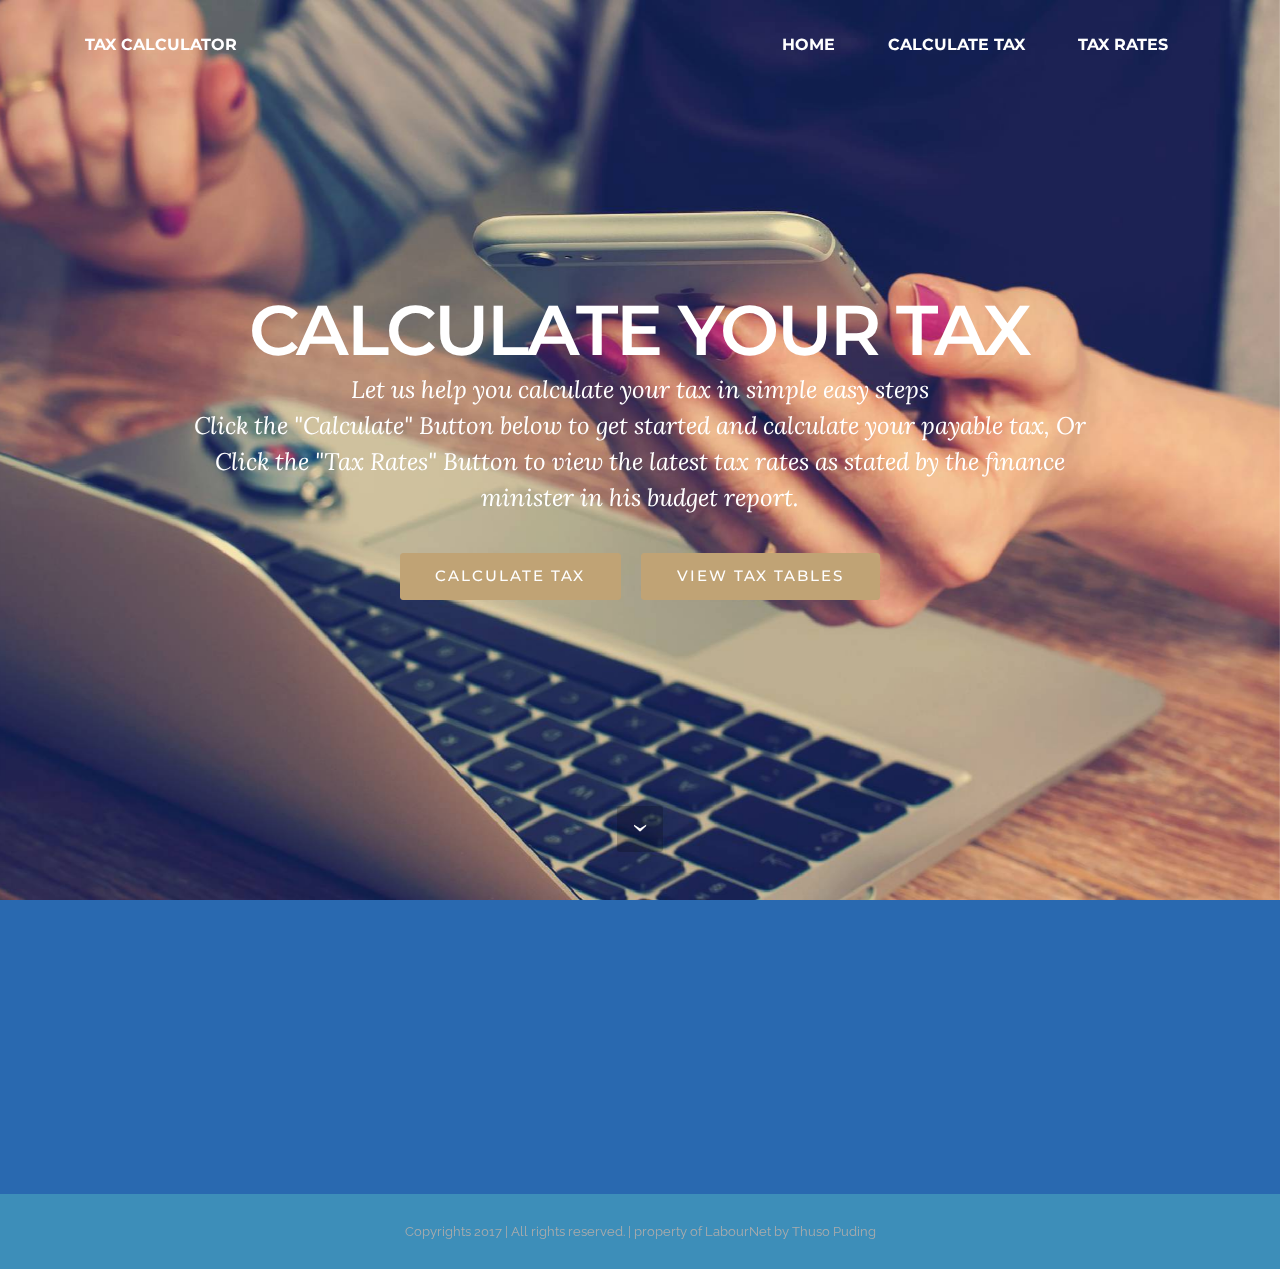
==== commit 22bbefaf: "Updated Project" ====
--- a/TaxWebApplication/web/index.html
+++ b/TaxWebApplication/web/index.html
@@ -87,11 +87,10 @@
             <div class="mbr-footer-content col-xs-12 col-md-3">
                 
             </div>
-            <div class="mbr-footer-content col-xs-12 col-md-3">
-                <p><strong>Address</strong><br>
+            <div style="color:#fff" class="mbr-footer-content col-xs-12 col-md-3">
+                <p ><strong>Address</strong><br>
 8 Santorini<br>
 374 Justice Mohammed Street<br>
-Sunnyside<br>
 Pretoria, 0002</p>
             </div>
             <div class="mbr-footer-content col-xs-12 col-md-3">
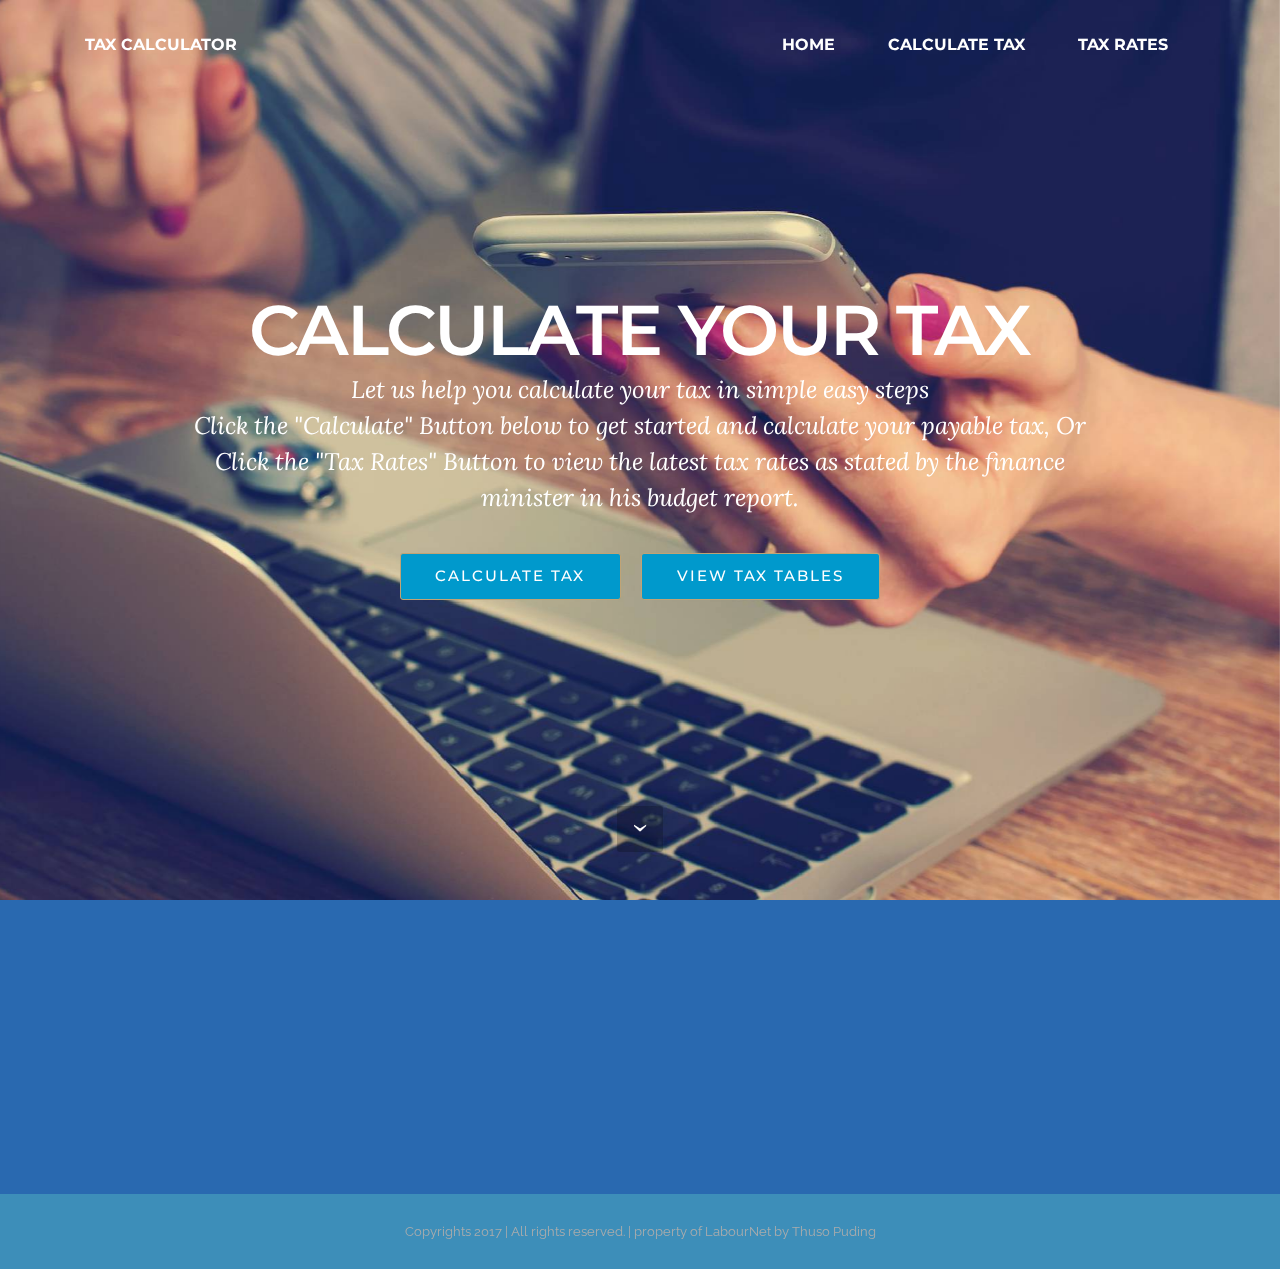
==== commit e82357e3: "User Servelet updated." ====
--- a/TaxWebApplication/web/index.html
+++ b/TaxWebApplication/web/index.html
@@ -70,7 +70,7 @@
 
                     <h1 class="mbr-section-title display-1">CALCULATE YOUR TAX</h1>
                     <p class="mbr-section-lead lead">Let us help you calculate your tax in simple easy steps <br> Click the "Calculate" Button below to get started and calculate your payable tax, Or Click the "Tax Rates" Button to view the latest tax rates as stated by the finance minister in his budget report.</p>
-                    <div class="mbr-section-btn"><a class="btn btn-lg btn-primary" href="taxCalculator.html">CALCULATE TAX</a> <a class="btn btn-lg btn-primary" href="TaxRates.html">VIEW TAX TABLES</a></div>
+                    <div class="mbr-section-btn"><a class="btn btn-lg btn-primary" style="background-color:#0099cc;" href="taxCalculator.html">CALCULATE TAX</a> <a class="btn btn-lg btn-primary" style="background-color:#0099cc;" href="TaxRates.html">VIEW TAX TABLES</a></div>
                 </div>
             </div>
         </div>
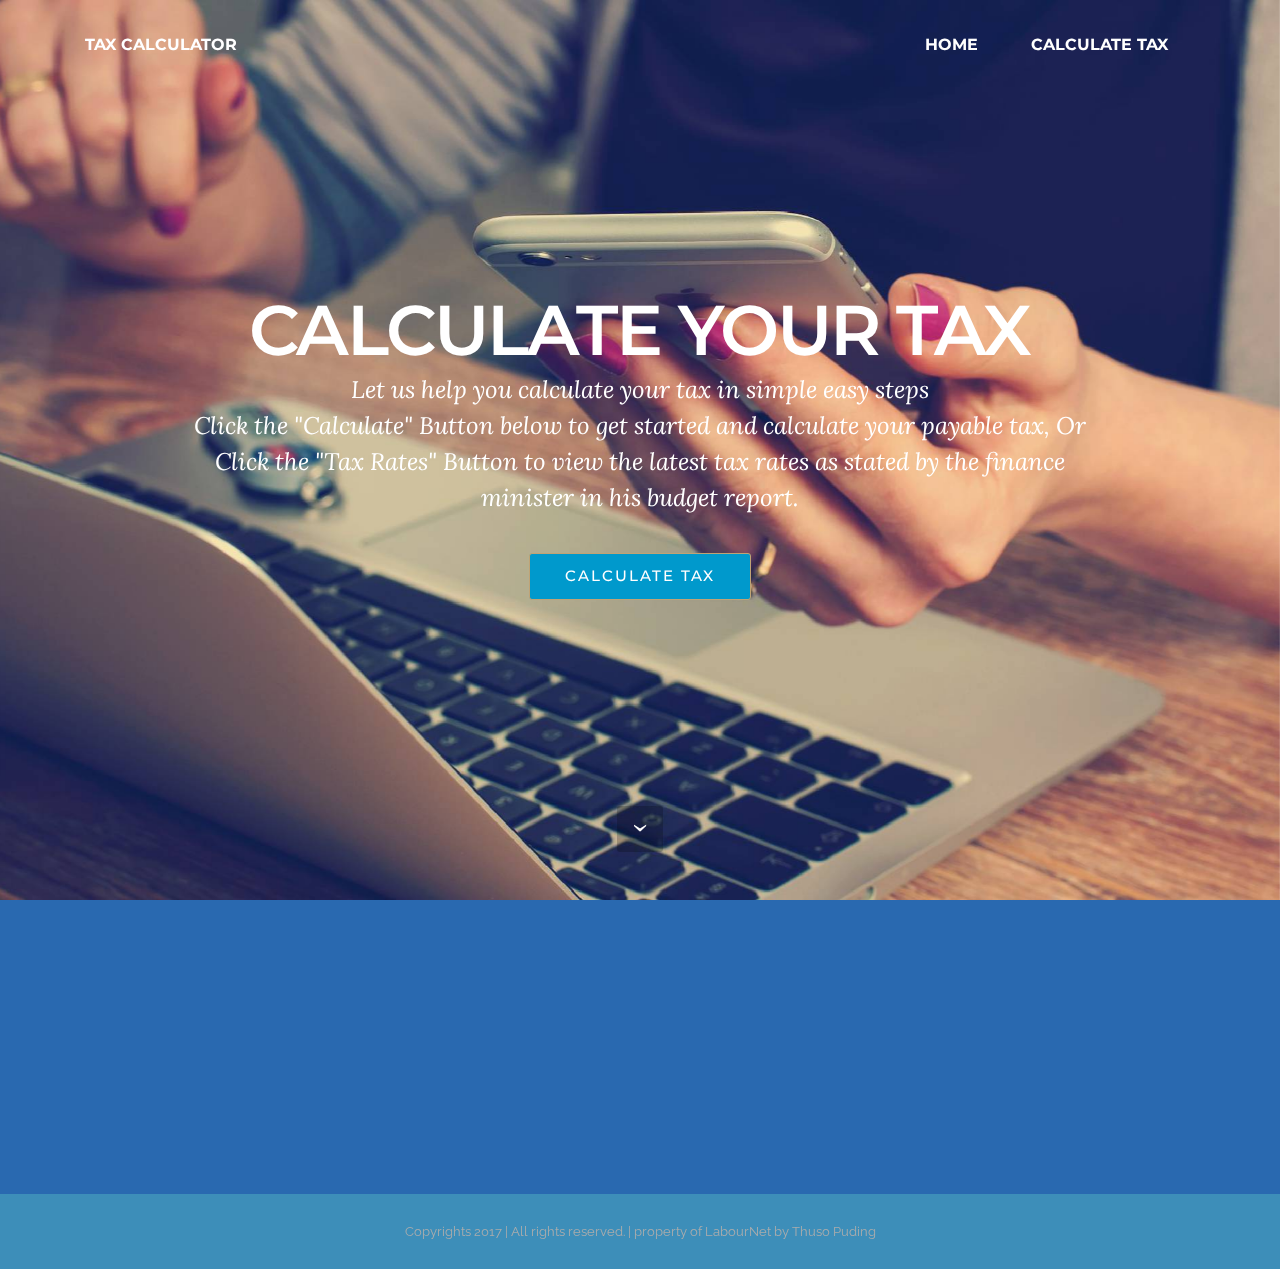
==== commit 5e6deb40: "Modified Project" ====
--- a/TaxWebApplication/web/index.html
+++ b/TaxWebApplication/web/index.html
@@ -45,7 +45,7 @@
                         <div class="hamburger-icon"></div>
                     </button>
 
-                    <ul class="nav-dropdown collapse pull-xs-right nav navbar-nav navbar-toggleable-sm" id="exCollapsingNavbar"><li class="nav-item"><a class="nav-link link" href="#">HOME</a></li><li class="nav-item"><a class="nav-link link" href="taxCalculator.html">CALCULATE TAX</a></li><li class="nav-item"><a class="nav-link link" href="TaxRates.html">TAX RATES</a></li></ul>
+                    <ul class="nav-dropdown collapse pull-xs-right nav navbar-nav navbar-toggleable-sm" id="exCollapsingNavbar"><li class="nav-item"><a class="nav-link link" href="#">HOME</a></li><li class="nav-item"><a class="nav-link link" href="taxCalculator.html">CALCULATE TAX</a></li></ul>
                     <button hidden="" class="navbar-toggler navbar-close" type="button" data-toggle="collapse" data-target="#exCollapsingNavbar">
                         <div class="close-icon"></div>
                     </button>
@@ -70,7 +70,7 @@
 
                     <h1 class="mbr-section-title display-1">CALCULATE YOUR TAX</h1>
                     <p class="mbr-section-lead lead">Let us help you calculate your tax in simple easy steps <br> Click the "Calculate" Button below to get started and calculate your payable tax, Or Click the "Tax Rates" Button to view the latest tax rates as stated by the finance minister in his budget report.</p>
-                    <div class="mbr-section-btn"><a class="btn btn-lg btn-primary" style="background-color:#0099cc;" href="taxCalculator.html">CALCULATE TAX</a> <a class="btn btn-lg btn-primary" style="background-color:#0099cc;" href="TaxRates.html">VIEW TAX TABLES</a></div>
+                    <div class="mbr-section-btn"><a class="btn btn-lg btn-primary" style="background-color:#0099cc;"  href="taxCalculator.html">CALCULATE TAX</a></div>
                 </div>
             </div>
         </div>
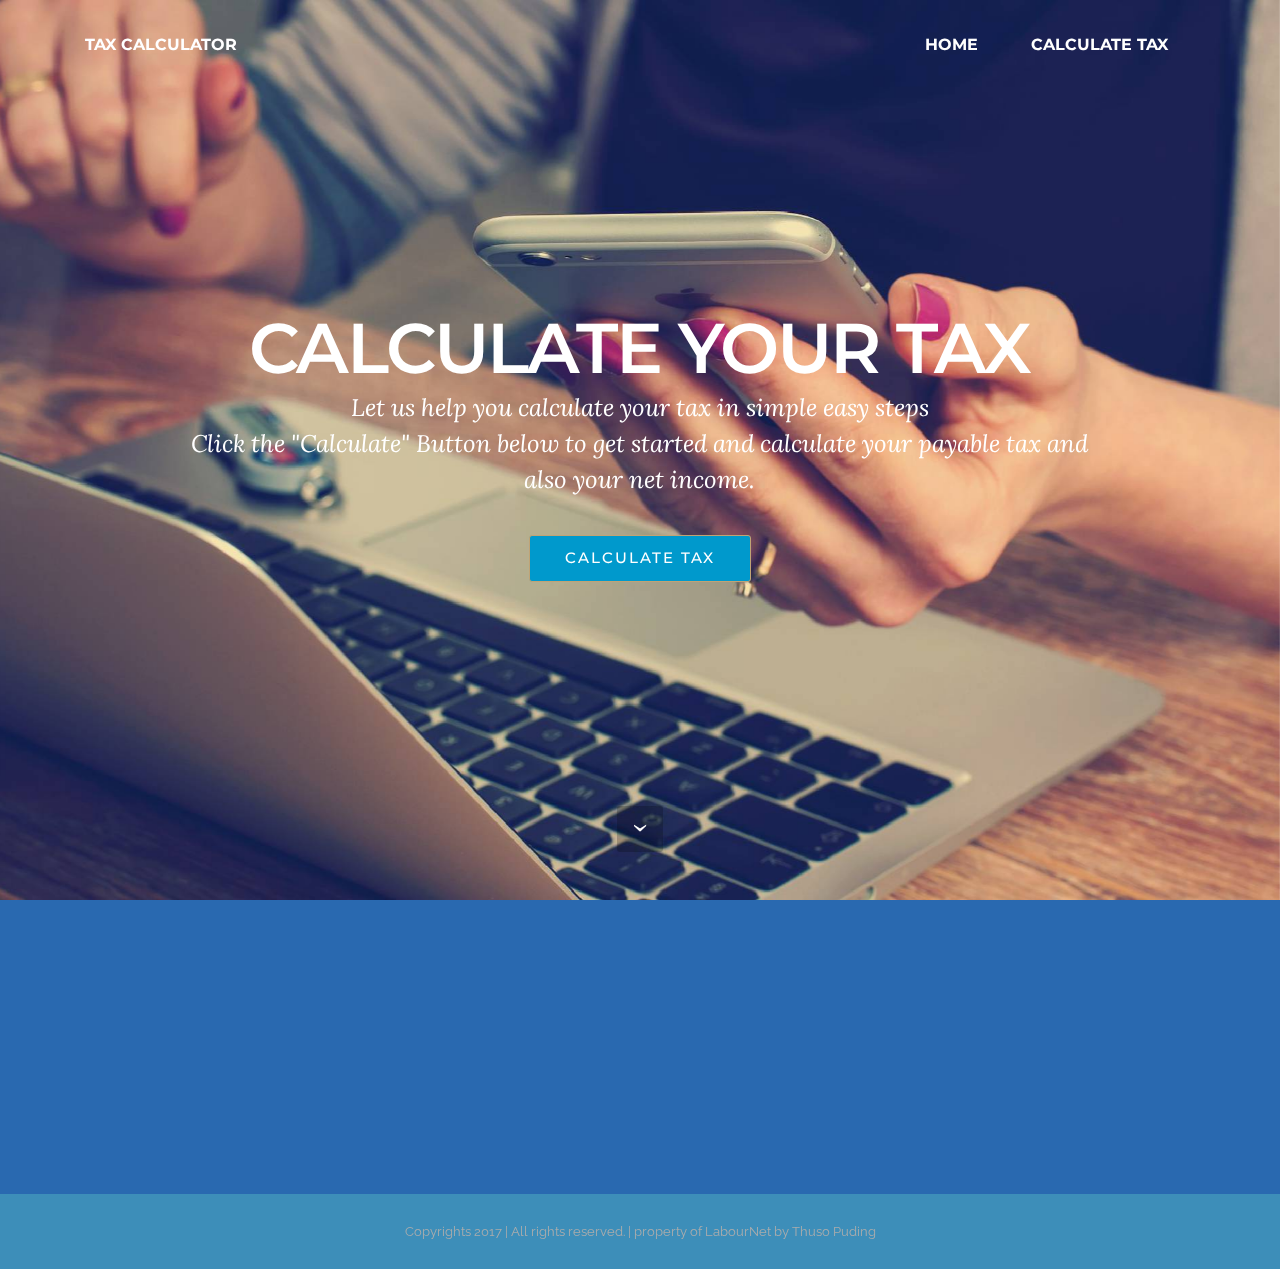
==== commit 16ba1423: "Project done.. Finalization finished. Testing done." ====
--- a/TaxWebApplication/web/index.html
+++ b/TaxWebApplication/web/index.html
@@ -69,7 +69,7 @@
                 <div class="mbr-section col-md-10 col-md-offset-1 text-xs-center">
 
                     <h1 class="mbr-section-title display-1">CALCULATE YOUR TAX</h1>
-                    <p class="mbr-section-lead lead">Let us help you calculate your tax in simple easy steps <br> Click the "Calculate" Button below to get started and calculate your payable tax, Or Click the "Tax Rates" Button to view the latest tax rates as stated by the finance minister in his budget report.</p>
+                    <p class="mbr-section-lead lead">Let us help you calculate your tax in simple easy steps <br> Click the "Calculate" Button below to get started and calculate your payable tax and also your net income.</p>
                     <div class="mbr-section-btn"><a class="btn btn-lg btn-primary" style="background-color:#0099cc;"  href="taxCalculator.html">CALCULATE TAX</a></div>
                 </div>
             </div>
